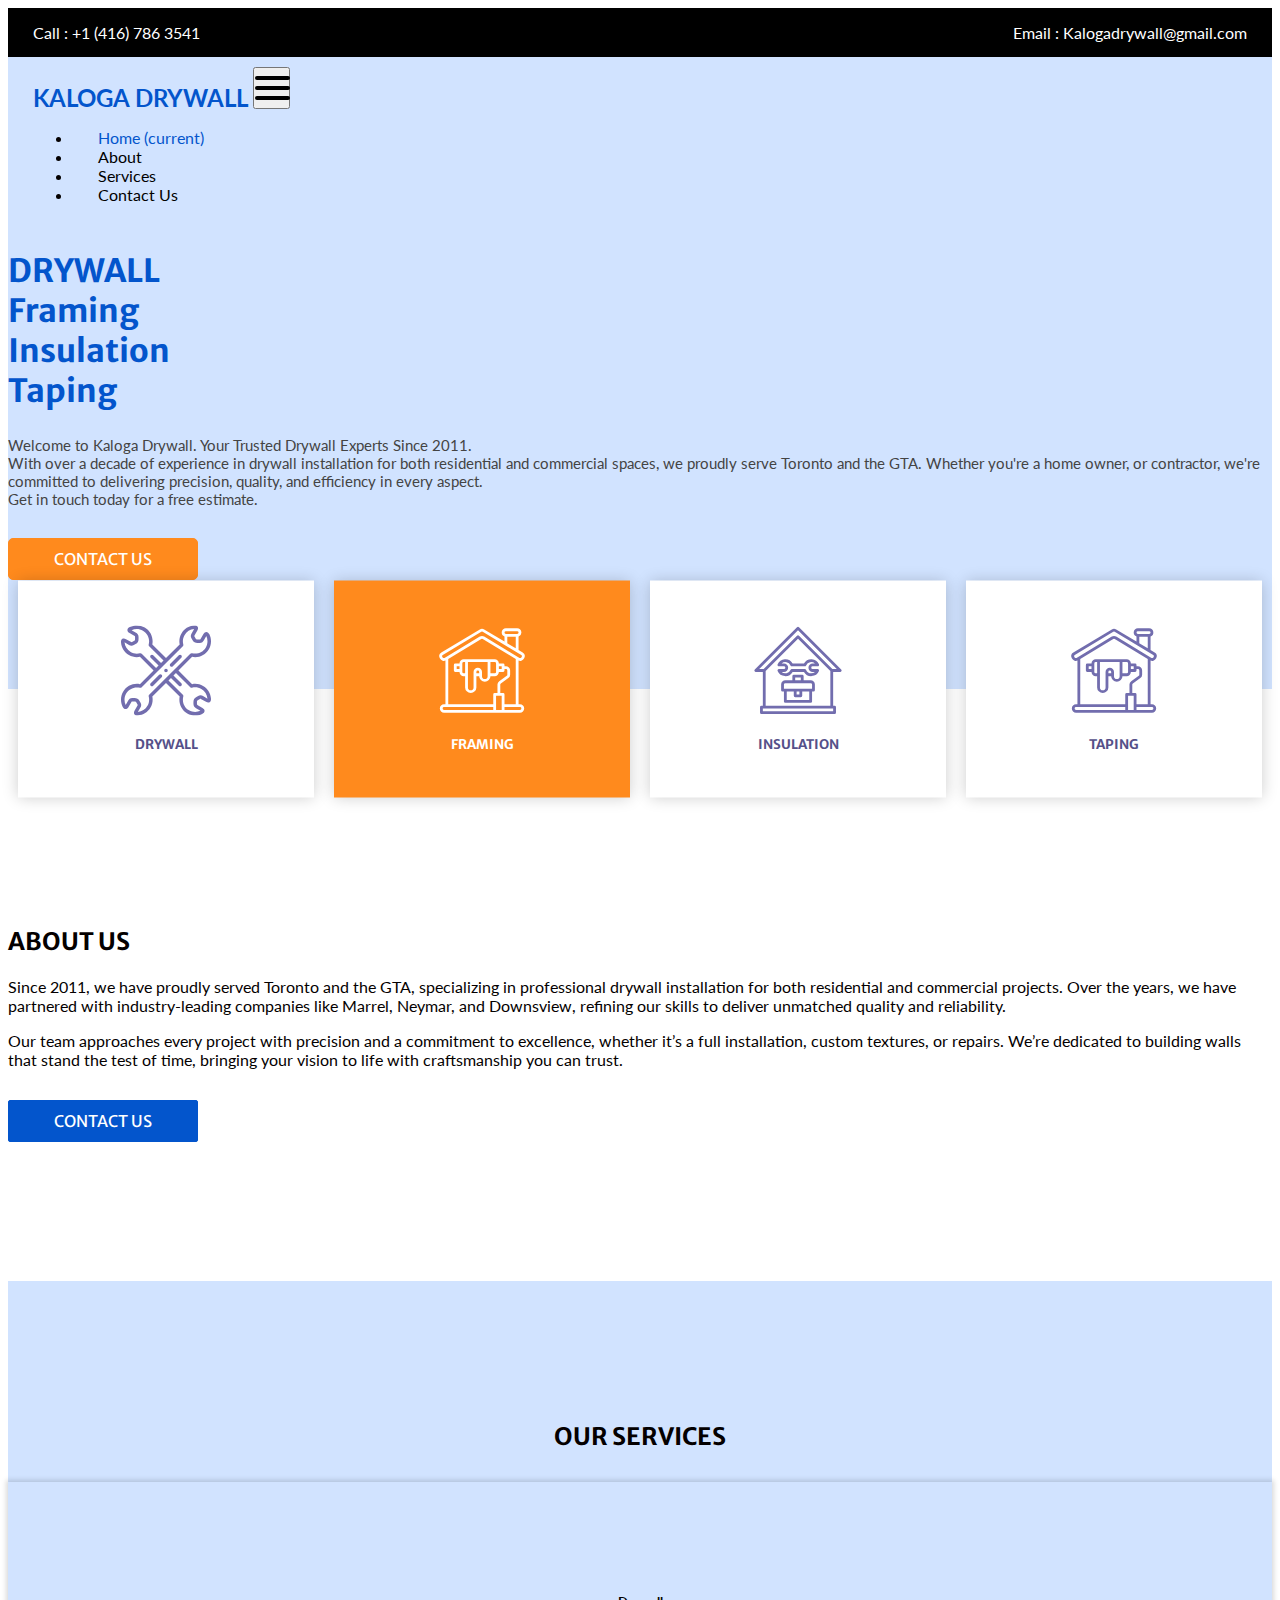
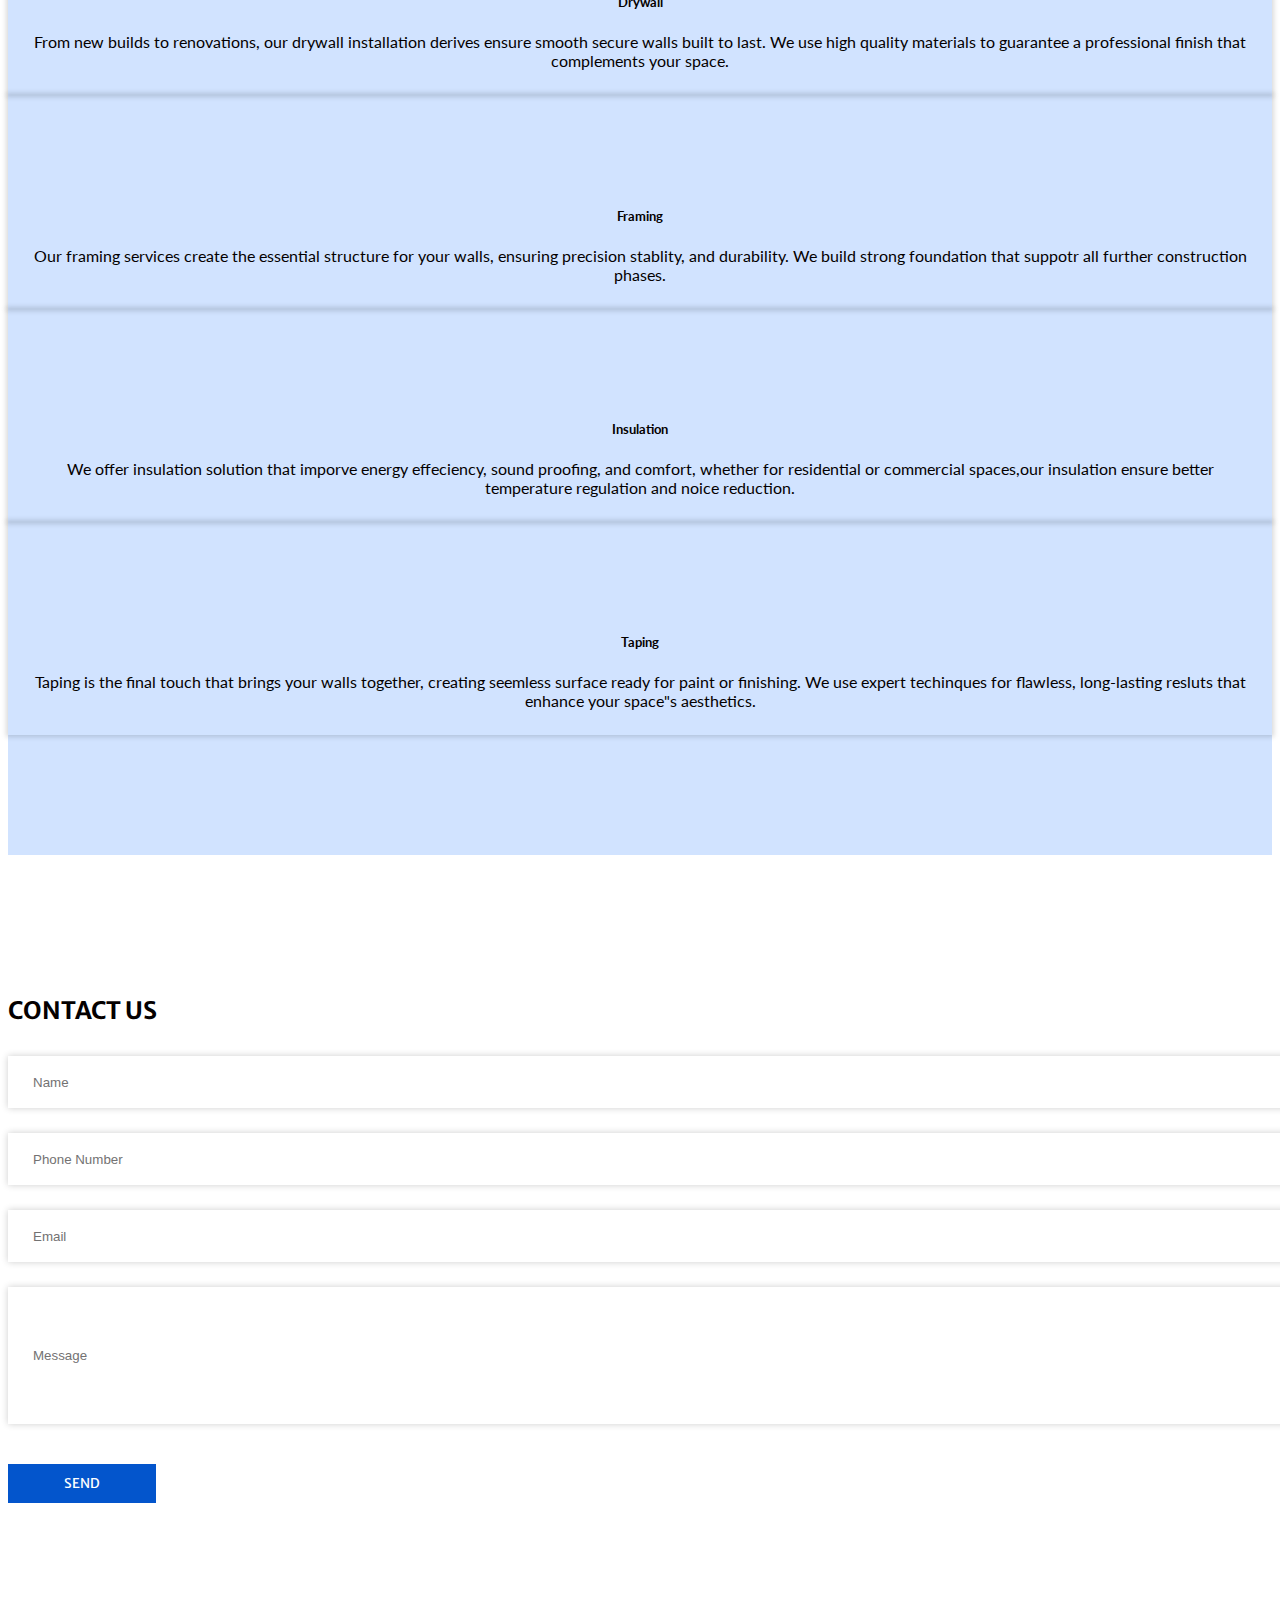
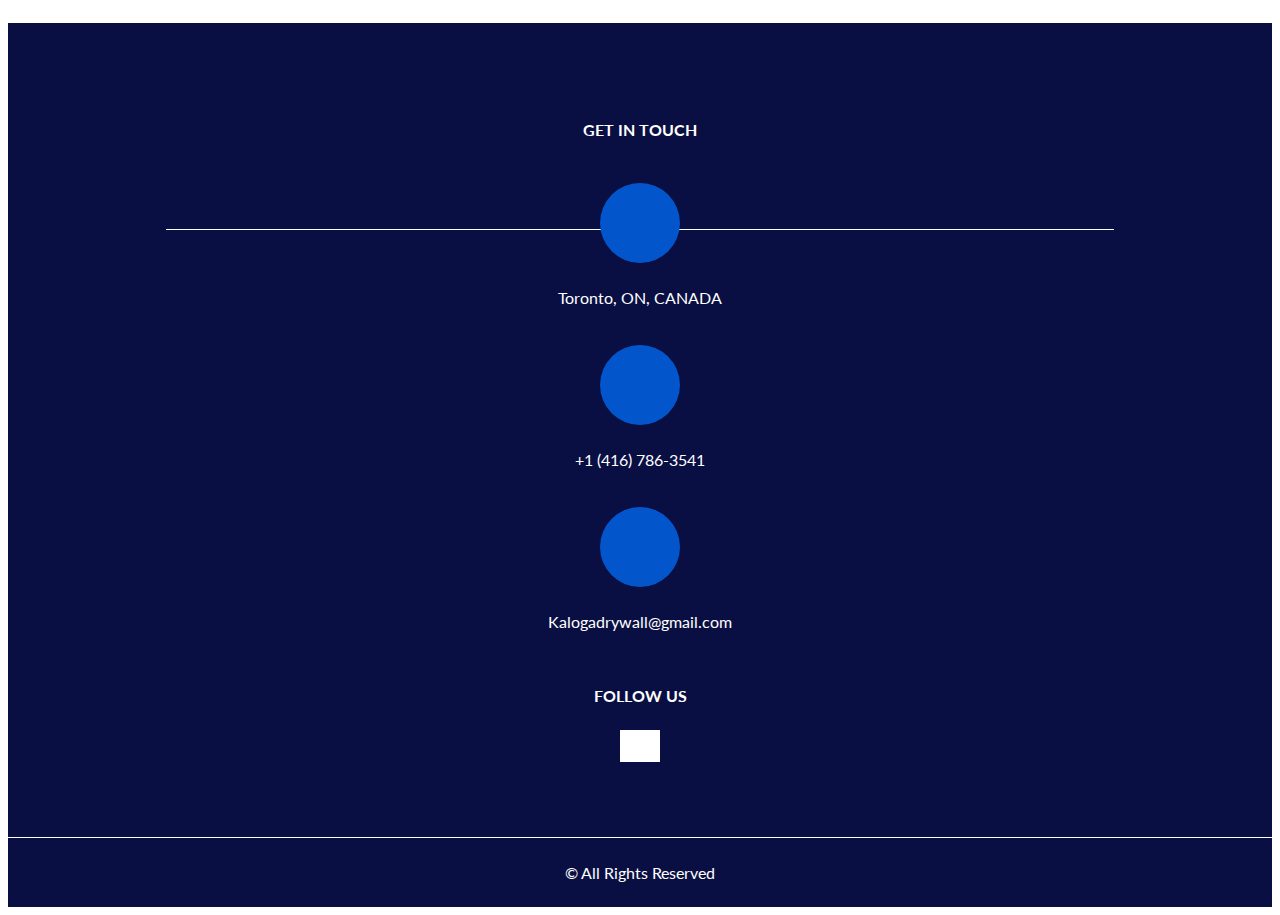
==== index.html @ 7ef1063c "Update index.html" ====
<!DOCTYPE html>
<html>

<head>
  <!-- Basic -->
  <meta charset="utf-8" />
  <meta http-equiv="X-UA-Compatible" content="IE=edge" />
  <!-- Mobile Metas -->
  <meta name="viewport" content="width=device-width, initial-scale=1, shrink-to-fit=no" />
  <!-- Site Metas -->
  <meta name="keywords" content="" />
  <meta name="description" content="" />
  <meta name="author" content="" />

  <title>Kaloga Drywall</title>

  <!-- slider stylesheet -->
  <link rel="stylesheet" type="text/css" href="https://cdnjs.cloudflare.com/ajax/libs/OwlCarousel2/2.3.4/assets/owl.carousel.min.css" />
  <!-- bootstrap core css -->
  <link rel="stylesheet" type="text/css" href="css/bootstrap.css" />
  <!-- font awesome style -->
  <link rel="stylesheet" type="text/css" href="css/font-awesome.min.css" />

  <!-- Custom styles for this template -->
  <link href="css/style.css" rel="stylesheet" />
  <!-- responsive style -->
  <link href="css/responsive.css" rel="stylesheet" />

</head>

<body>
  <div class="hero_area">
    <!-- header section starts -->
    <header class="header_section">
      <div class="header_top">
        <div class="container-fluid">
          <div class="contact_nav">
            <a href="tel:+14167863541">
              <i class="fa fa-phone" aria-hidden="true"></i>
              <span>
                Call : +1 (416) 786 3541
              </span>
            </a>
            <a href="mailto:kalogadrywall@gmail.com">
              <i class="fa fa-envelope" aria-hidden="true"></i>
              <span>
                Email : Kalogadrywall@gmail.com
              </span>
            </a>
          </div>
        </div>
      </div>
      <div class="header_bottom" id="navbar">
        <div class="container-fluid">
          <nav class="navbar navbar-expand-lg custom_nav-container ">
            <a class="navbar-brand" href="index.html">
              <span>
                Kaloga Drywall
              </span>
            </a>

            <button class="navbar-toggler" type="button" data-toggle="collapse" data-target="#navbarSupportedContent" aria-controls="navbarSupportedContent" aria-expanded="false" aria-label="Toggle navigation">
              <span class=""> </span>
            </button>

            <div class="collapse navbar-collapse" id="navbarSupportedContent">
              <ul class="navbar-nav ">
                <li class="nav-item active">
                  <a class="nav-link" href="#index">Home <span class="sr-only">(current)</span></a>
                </li>
                <li class="nav-item">
                  <a class="nav-link" href="#about"> About</a>
                </li>
                <li class="nav-item">
                  <a class="nav-link" href="#services">Services</a>
                </li>
                <li class="nav-item">
                  <a class="nav-link" href="#contact">Contact Us</a>
                </li>
              </ul>
            </div>
          </nav>
        </div>
      </div>
    </header>
    <!-- end header section -->
    <!-- slider section -->
    <section class="slider_section" id="index">
      <div class="container ">
        <div class="row">
          <div class="col-md-6 ">
            <div class="detail-box">
              <h1>
                DRYWALL <br>
                Framing<br>
                Insulation<br>
                Taping<br>
              </h1>
              <p>
                Welcome to Kaloga Drywall. Your Trusted Drywall Experts Since 2011. <br>
                With over a decade of experience in drywall installation for both residential and commercial spaces, we proudly serve Toronto and the GTA. Whether you're a home owner, or contractor, we're committed to delivering precision, quality, and efficiency in every aspect. <br>
                Get in touch today for a free estimate.
              </p>
              <a href="mailto:kalogadrywall@gmail.com">
                Contact Us
              </a>
            </div>
          </div>
          <div class="col-md-6">
            <div class="img-box">
              <img src="images/ka.png" alt="">
            </div>
          </div>
        </div>
      </div>
    </section>
    <!-- end slider section -->
  </div>

  <!-- feature section -->
  <section class="feature_section">
    <div class="container">
      <div class="feature_container">
        <div class="box">
          <div class="img-box">
            <svg enable-background="new 0 0 511.995 511.995" height="512" viewBox="0 0 511.995 511.995" width="512" xmlns="http://www.w3.org/2000/svg">
              <g>
                <g>
                  <path d="m217.106 280.749-48.214 48.214c-3.905 3.905-3.905 10.237 0 14.143 1.953 1.953 4.512 2.929 7.071 2.929s5.119-.976 7.071-2.929l48.214-48.214c3.905-3.905 3.905-10.237 0-14.143s-10.237-3.905-14.142 0z" />
                  <path d="m328.915 168.939-48.17 48.17c-3.905 3.905-3.905 10.237 0 14.143 1.953 1.953 4.512 2.929 7.071 2.929s5.118-.976 7.071-2.929l48.17-48.17c3.905-3.905 3.905-10.237 0-14.143-3.905-3.905-10.235-3.905-14.142 0z" />
                  <path d="m467.092 344.045c-19.14-11.051-41.175-14.64-62.649-10.314l-77.734-77.734 77.792-77.792c5.807 1.153 11.636 1.714 17.42 1.713 31.563-.001 61.664-16.706 78.009-45.016 14.983-25.951 16.076-57.546 2.923-84.516-4.363-8.946-10.004-13.602-16.765-13.838-6.652-.225-12.388 3.784-17.092 11.933l-15.5 26.847c-2.641 4.573-3.996 4.574-6.241 4.574h-11.499c-7.173 0-8.405-.712-11.992-6.924l-5.749-9.957c-1.161-2.011-1.801-3.12.84-7.692l15.5-26.847c4.705-8.15 5.307-15.138 1.788-20.769-3.585-5.737-10.432-8.295-20.366-7.6-29.932 2.094-56.747 18.837-71.73 44.789-11.052 19.141-14.641 41.178-10.313 62.65l-77.734 77.734-77.792-77.792c7.444-37.494-9.805-76.089-43.302-95.429-25.954-14.982-57.549-16.075-84.519-2.921-8.945 4.363-13.601 10.003-13.837 16.764-.232 6.636 3.783 12.387 11.933 17.092l26.846 15.5c4.574 2.641 4.574 3.92 4.574 6.241v11.499c0 7.173-.712 8.406-6.924 11.992l-9.958 5.749c-2.011 1.161-3.119 1.801-7.692-.839l-26.847-15.5c-8.15-4.706-15.138-5.307-20.769-1.789-5.737 3.585-8.294 10.437-7.6 20.366 2.094 29.933 18.837 56.749 44.789 71.732 19.141 11.051 41.176 14.64 62.65 10.313l77.734 77.734-77.792 77.791c-37.491-7.443-76.088 9.805-95.429 43.303-14.983 25.951-16.076 57.545-2.922 84.515 4.363 8.946 10.003 13.602 16.764 13.838 6.644.24 12.387-3.783 17.093-11.933l15.5-26.846c2.641-4.574 3.92-4.574 6.242-4.574h11.498c7.172 0 8.405.712 11.992 6.924l5.748 9.957c1.161 2.012 1.801 3.12-.839 7.692l-15.5 26.847c-4.706 8.15-5.307 15.138-1.788 20.769 3.202 5.124 9.008 7.711 17.285 7.711.991 0 2.019-.037 3.08-.111 29.933-2.094 56.749-18.837 71.731-44.788 11.051-19.141 14.641-41.178 10.314-62.65l77.733-77.733 77.792 77.792c-7.443 37.494 9.806 76.089 43.303 95.429 13.902 8.026 29.419 12.066 44.981 12.066 13.488-.001 27.012-3.037 39.534-9.144 8.945-4.363 13.601-10.003 13.837-16.764.232-6.636-3.782-12.387-11.933-17.093l-26.847-15.499c-4.573-2.641-4.573-3.92-4.573-6.242v-11.498c0-7.173.712-8.406 6.924-11.992l9.957-5.749c2.011-1.162 3.118-1.801 7.692.839l26.847 15.5c8.149 4.706 15.137 5.307 20.77 1.788 5.736-3.585 8.294-10.437 7.599-20.365-2.092-29.935-18.836-56.75-44.787-71.733zm-349.33-183.857c-2.529-2.528-6.217-3.514-9.67-2.585-18.082 4.867-36.972 2.39-53.188-6.972-19.866-11.47-32.794-31.86-34.751-54.705l25.178 14.537c6.256 3.612 15.932 7.629 27.692.839l9.958-5.749c12.336-7.123 16.923-15.067 16.923-29.312v-11.5c-.001-13.578-8.318-19.95-14.574-23.562l-25.178-14.535c20.763-9.729 44.887-8.727 64.752 2.743 27.385 15.812 40.811 48.162 32.647 78.671-.923 3.45.063 7.131 2.589 9.656l81.715 81.715-14.141 14.141-44.633-44.633c-3.905-3.905-10.237-3.905-14.143 0s-3.905 10.237 0 14.143l44.633 44.633-14.143 14.143zm42.426 234.045c-2.529 2.529-3.515 6.216-2.585 9.67 4.866 18.083 2.39 36.972-6.973 53.189-11.469 19.865-31.858 32.794-54.704 34.751l14.537-25.178c3.611-6.256 7.627-15.933.839-27.692l-5.749-9.958c-7.123-12.336-15.066-16.923-29.311-16.923h-11.5c-13.577 0-19.95 8.317-23.563 14.573l-14.536 25.178c-9.728-20.763-8.726-44.886 2.743-64.751 15.812-27.386 48.161-40.813 78.671-32.647 3.45.921 7.131-.063 9.656-2.589l234.094-234.094c2.529-2.529 3.515-6.216 2.585-9.67-4.866-18.083-2.391-36.972 6.973-53.188 11.47-19.866 31.86-32.794 54.705-34.751l-14.537 25.177c-3.612 6.256-7.629 15.932-.84 27.692l5.749 9.958c7.123 12.337 15.067 16.923 29.312 16.923h11.5c13.578-.001 19.95-8.318 23.562-14.573l14.537-25.178c9.728 20.763 8.726 44.885-2.744 64.751-15.811 27.386-48.164 40.809-78.671 32.647-3.451-.923-7.131.064-9.656 2.589zm306.476 7.3c-6.257-3.612-15.936-7.626-27.691-.839l-9.958 5.749c-12.336 7.122-16.923 15.066-16.923 29.31v11.5c0 13.578 8.317 19.95 14.573 23.563l25.178 14.536c-20.762 9.729-44.885 8.727-64.751-2.743-27.386-15.812-40.811-48.163-32.647-78.671.923-3.45-.063-7.131-2.589-9.656l-81.716-81.716 14.143-14.143 44.68 44.681c1.953 1.953 4.512 2.929 7.071 2.929s5.118-.977 7.071-2.929c3.905-3.905 3.905-10.237 0-14.142l-44.68-44.681 14.141-14.141 81.667 81.667c2.528 2.528 6.215 3.514 9.67 2.585 18.079-4.867 36.972-2.39 53.188 6.973 19.866 11.47 32.795 31.859 34.751 54.704z" />
                  <path d="m255.998 245.998h-.007c-5.523 0-9.996 4.477-9.996 10s4.48 10 10.003 10 10-4.477 10-10-4.477-10-10-10z" />
                </g>
              </g>
            </svg>
          </div>
          <h5 class="name">
            Drywall
          </h5>
        </div>
        <div class="box active">
          <div class="img-box">
            <svg xmlns="http://www.w3.org/2000/svg" viewBox="0 0 64 64" width="512" height="512">
              <g id="paint-painted-paint_roller-home-house" data-name="paint-painted-paint roller-home-house">
                <path d="M60.01,25.05a2.963,2.963,0,0,0,1.85-1.54l.21-.41a3.022,3.022,0,0,0-1.14-3.91L58,17.43V7.82A3,3,0,0,0,57,2H49a3.009,3.009,0,0,0-3,3,2.979,2.979,0,0,0,1.99,2.81v3.62L33.54,2.76a2.988,2.988,0,0,0-3.08,0L3.07,19.19A3.022,3.022,0,0,0,1.93,23.1l.21.41a2.963,2.963,0,0,0,1.85,1.54,2.923,2.923,0,0,0,.83.12A3.033,3.033,0,0,0,6,24.9V56H5a3,3,0,0,0,0,6H59a3,3,0,0,0,0-6H58V24.91A2.9,2.9,0,0,0,60.01,25.05ZM49,4h8a1,1,0,0,1,0,2H49a1,1,0,0,1,0-2Zm7,4v8.23l-6.01-3.6V8ZM40,60H5a1,1,0,0,1,0-2H40Zm6,0H42V50h4Zm1-12H45V42.03a1.028,1.028,0,0,1,.42-.82l5.32-3.8A2.991,2.991,0,0,0,52,34.97V32a3.009,3.009,0,0,0-3-3H48V28a1,1,0,0,0-1-1H44a3.009,3.009,0,0,0-3-3H19a3.009,3.009,0,0,0-3,3H13a1,1,0,0,0-1,1v4a1,1,0,0,0,1,1h3a3.009,3.009,0,0,0,3,3h1v8a4,4,0,0,0,8,0V36h2a4,4,0,0,0,8,0h3a3.009,3.009,0,0,0,3-3h3a1,1,0,0,0,1-1V31h1a1,1,0,0,1,1,1v2.97a1.028,1.028,0,0,1-.42.82l-5.32,3.8A2.991,2.991,0,0,0,43,42.03V48H41a1,1,0,0,0-1,1v7H8V23.76L31.48,9.62a1.02,1.02,0,0,1,1.04,0L56,23.76V56H48V49A1,1,0,0,0,47,48ZM46,29v2H44V29Zm-4-2v6a1,1,0,0,1-1,1H38V26h3A1,1,0,0,1,42,27ZM29,30a3.009,3.009,0,0,0-3,3V44a2,2,0,0,1-4,0V26H36V36a2,2,0,0,1-4,0V33A3.009,3.009,0,0,0,29,30Zm1,3v1H28V33a1,1,0,0,1,2,0ZM20,26v8H19a1,1,0,0,1-1-1V27a1,1,0,0,1,1-1Zm-4,3v2H14V29ZM59,58a1,1,0,0,1,0,2H48V58ZM33.55,7.91a2.979,2.979,0,0,0-3.1,0L5.34,23.03a1.018,1.018,0,0,1-.8.1.972.972,0,0,1-.61-.51l-.21-.41A1.021,1.021,0,0,1,4.1,20.9L31.49,4.47a1,1,0,0,1,1.02,0L59.9,20.9a1.021,1.021,0,0,1,.38,1.31l-.21.41a.972.972,0,0,1-.61.51,1.018,1.018,0,0,1-.8-.1Z" />
              </g>
            </svg>
          </div>
          <h5 class="name">
            Framing
          </h5>
        </div>
        <div class="box">
          <div class="img-box">
            <svg xmlns="http://www.w3.org/2000/svg" viewBox="0 0 64 64" width="512" height="512">
              <path d="M62.707,31.293l-30-30a1,1,0,0,0-1.414,0l-30,30A1,1,0,0,0,2,33H7V57H6a1,1,0,0,0-1,1v4a1,1,0,0,0,1,1H58a1,1,0,0,0,1-1V58a1,1,0,0,0-1-1H57V33h5a1,1,0,0,0,.707-1.707ZM57,61H7V59H57ZM9,57V32.414l23-23,23,23V57ZM56.414,31,32.707,7.293a1,1,0,0,0-1.414,0L7.586,31H4.414L32,3.414,59.586,31Z" />
              <path d="M41,39H36V36a1,1,0,0,0-1-1H29a1,1,0,0,0-1,1v3H23a3,3,0,0,0-3,3v4a1,1,0,0,0,1,1h1v7a1,1,0,0,0,1,1H41a1,1,0,0,0,1-1V47h1a1,1,0,0,0,1-1V42A3,3,0,0,0,41,39ZM30,37h4v2H30ZM40,53H24V47h5v3a1,1,0,0,0,1,1h4a1,1,0,0,0,1-1V47h5Zm-9-6h2v2H31Zm11-2H22V42a1,1,0,0,1,1-1H41a1,1,0,0,1,1,1Z" />
              <path d="M46,31H42.422a1,1,0,0,1,0-2H46a1,1,0,0,0,.916-1.4A5.992,5.992,0,0,0,36.231,27h-8.04a5.992,5.992,0,0,0-10.685.6,1,1,0,0,0,.916,1.4H22a1,1,0,0,1,0,2H18.422a1,1,0,0,0-.916,1.4,5.992,5.992,0,0,0,10.685.6h8.04a5.992,5.992,0,0,0,10.685-.6A1,1,0,0,0,46,31Zm-4.578,3a4,4,0,0,1-3.662-2.4,1,1,0,0,0-.916-.6H27.578a1,1,0,0,0-.916.6,3.991,3.991,0,0,1-6.3,1.4H22a3,3,0,0,0,0-6H20.359a3.991,3.991,0,0,1,6.3,1.4,1,1,0,0,0,.916.6h9.266a1,1,0,0,0,.916-.6,3.991,3.991,0,0,1,6.3-1.4h-1.64a3,3,0,0,0,0,6h1.64A3.988,3.988,0,0,1,41.422,34Z" /></svg>
          </div>
          <h5 class="name">
            Insulation
          </h5>
        </div>
        <div class="box">
          <div class="img-box">
            <svg xmlns="http://www.w3.org/2000/svg" viewBox="0 0 64 64" width="512" height="512">
              <g id="paint-painted-paint_roller-home-house" data-name="paint-painted-paint roller-home-house">
                <path d="M60.01,25.05a2.963,2.963,0,0,0,1.85-1.54l.21-.41a3.022,3.022,0,0,0-1.14-3.91L58,17.43V7.82A3,3,0,0,0,57,2H49a3.009,3.009,0,0,0-3,3,2.979,2.979,0,0,0,1.99,2.81v3.62L33.54,2.76a2.988,2.988,0,0,0-3.08,0L3.07,19.19A3.022,3.022,0,0,0,1.93,23.1l.21.41a2.963,2.963,0,0,0,1.85,1.54,2.923,2.923,0,0,0,.83.12A3.033,3.033,0,0,0,6,24.9V56H5a3,3,0,0,0,0,6H59a3,3,0,0,0,0-6H58V24.91A2.9,2.9,0,0,0,60.01,25.05ZM49,4h8a1,1,0,0,1,0,2H49a1,1,0,0,1,0-2Zm7,4v8.23l-6.01-3.6V8ZM40,60H5a1,1,0,0,1,0-2H40Zm6,0H42V50h4Zm1-12H45V42.03a1.028,1.028,0,0,1,.42-.82l5.32-3.8A2.991,2.991,0,0,0,52,34.97V32a3.009,3.009,0,0,0-3-3H48V28a1,1,0,0,0-1-1H44a3.009,3.009,0,0,0-3-3H19a3.009,3.009,0,0,0-3,3H13a1,1,0,0,0-1,1v4a1,1,0,0,0,1,1h3a3.009,3.009,0,0,0,3,3h1v8a4,4,0,0,0,8,0V36h2a4,4,0,0,0,8,0h3a3.009,3.009,0,0,0,3-3h3a1,1,0,0,0,1-1V31h1a1,1,0,0,1,1,1v2.97a1.028,1.028,0,0,1-.42.82l-5.32,3.8A2.991,2.991,0,0,0,43,42.03V48H41a1,1,0,0,0-1,1v7H8V23.76L31.48,9.62a1.02,1.02,0,0,1,1.04,0L56,23.76V56H48V49A1,1,0,0,0,47,48ZM46,29v2H44V29Zm-4-2v6a1,1,0,0,1-1,1H38V26h3A1,1,0,0,1,42,27ZM29,30a3.009,3.009,0,0,0-3,3V44a2,2,0,0,1-4,0V26H36V36a2,2,0,0,1-4,0V33A3.009,3.009,0,0,0,29,30Zm1,3v1H28V33a1,1,0,0,1,2,0ZM20,26v8H19a1,1,0,0,1-1-1V27a1,1,0,0,1,1-1Zm-4,3v2H14V29ZM59,58a1,1,0,0,1,0,2H48V58ZM33.55,7.91a2.979,2.979,0,0,0-3.1,0L5.34,23.03a1.018,1.018,0,0,1-.8.1.972.972,0,0,1-.61-.51l-.21-.41A1.021,1.021,0,0,1,4.1,20.9L31.49,4.47a1,1,0,0,1,1.02,0L59.9,20.9a1.021,1.021,0,0,1,.38,1.31l-.21.41a.972.972,0,0,1-.61.51,1.018,1.018,0,0,1-.8-.1Z" />
              </g>
            </svg>
          </div>
          <h5 class="name">
            Taping
          </h5>
        </div>
      </div>
    </div>
  </section>

  <!-- end feature section -->

  <!-- about section -->

  <section class="about_section layout_padding-bottom" id="about" >
    <div class="container">
      <div class="row">
        <div class="col-lg-5 col-md-6">
          <div class="detail-box">
            <h2>
              About us
            </h2>
            <p>
              Since 2011, we have proudly served Toronto and the GTA, specializing in professional drywall installation for both residential and commercial projects. Over the years, we have partnered with industry-leading companies like Marrel, Neymar, and Downsview, refining our skills to deliver unmatched quality and reliability.
            </p>
            <p>
              Our team approaches every project with precision and a commitment to excellence, whether it’s a full installation, custom textures, or repairs. We’re dedicated to building walls that stand the test of time, bringing your vision to life with craftsmanship you can trust.
            </p>
            <a href="mailto:kalogadrywall@gmail.com">
              Contact Us
            </a>
          </div>
        </div>
        <div class="col-lg-7 col-md-6">
          <div class="img-box">
            <img src="images/dry.jpg" alt="">
          </div>
        </div>
      </div>
    </div>
  </section>

  <!-- end about section -->


  <!-- service section -->

  <section class="service_section layout_padding" id="services">
    <div class="container ">
      <div class="heading_container heading_center">
        <h2> Our Services </h2>
      </div>
      <div class="row">
        <div class="col-sm-6 col-md-4 mx-auto">
          <div class="box ">
            <div class="img-box">
              <img src="images/s1.png" alt="" />
            </div>
            <div class="detail-box">
              <h5>
                Drywall
              </h5>
              <p>
                From new builds to renovations, our drywall installation derives ensure smooth secure walls built to last. We use high quality materials to guarantee a professional finish that complements your space. 
              </p>
            </div>
          </div>
        </div>
        <div class="col-sm-6 col-md-4 mx-auto">
          <div class="box ">
            <div class="img-box">
              <img src="images/s2.png" alt="" />
            </div>
            <div class="detail-box">
              <h5>
                Framing
              </h5>
              <p>
                Our framing services create the essential structure for your walls, ensuring precision stablity, and durability. We build strong foundation that suppotr all further construction phases. 
              </p>
            </div>
          </div>
        </div>
        <div class="col-sm-6 col-md-4 mx-auto">
          <div class="box ">
            <div class="img-box">
              <img src="images/s3.png" alt="" />
            </div>
            <div class="detail-box">
              <h5>
                Insulation
              </h5>
              <p>
                We offer insulation solution that imporve energy effeciency, sound proofing, and comfort, whether for residential or commercial spaces,our insulation ensure better temperature regulation and noice reduction. 
              </p>
            </div>
          </div>
        </div>
        <div class="col-sm-6 col-md-4 mx-auto">
          <div class="box ">
            <div class="img-box">
              <img src="images/s1.png" alt="" />
            </div>
            <div class="detail-box">
              <h5>
                Taping
              </h5>
              <p>
                Taping is the final touch that brings your walls together, creating seemless surface ready for paint or finishing. We use expert techinques for flawless, long-lasting resluts that enhance your space"s aesthetics. 
              </p>
            </div>
          </div>
      </div>
    </div>
  </section>

  <!-- end service section -->

  <!-- contact section -->

  <section class="contact_section layout_padding" id="contact">
    <div class="container">
      <div class="heading_container">
        <h2>
          Contact Us
        </h2>
      </div>
      <div class="row">
        <div class="col-md-6">
          <form action="">
            <div>
              <input type="text" placeholder="Name" required="required" data-validation-required-message="Please enter your name" />
            </div>
            <div>
              <input type="text" placeholder="Phone Number" required="required" data-validation-required-message="Please enter your phone number"/>
            </div>
            <div>
              <input type="email" placeholder="Email" required="required" data-validation-required-message="Please enter your email"/>
            </div>
            <div>
              <input type="text" class="message-box" placeholder="Message" required="required" data-validation-required-message="Please enter a message" />
            </div>
            <div class="d-flex ">
               <div>
                  <a href="mailto:ewgichuh@uwaterloo.ca"></a>
              <button class="btn" type="submit" id="sendMessageButton">
                SEND
              </button>
            </div>
          </form>
        </div>
      </div>
    </div>
  </section>

  <!-- end contact section -->


  <!-- info section -->
  <section class="info_section ">
    <div class="container">
      <h4>
        Get In Touch
      </h4>
      <div class="row">
        <div class="col-lg-10 mx-auto">
          <div class="info_items">
            <div class="row">
              <div class="col-md-4">
                <a href="">
                  <div class="item ">
                    <div class="img-box ">
                      <i class="fa fa-map-marker" aria-hidden="true"></i>
                    </div>
                    <p>
                      Toronto, ON, CANADA
                    </p>
                  </div>
                </a>
              </div>
              <div class="col-md-4">
                <a href="tel:+14167863541">
                  <div class="item ">
                    <div class="img-box ">
                      <i class="fa fa-phone" aria-hidden="true"></i>
                    </div>
                    <p>
                      +1 (416) 786-3541
                    </p>
                  </div>
                </a>
              </div>
              <div class="col-md-4">
                <a href="mailto:kalogadrywall@gmail.com">
                  <div class="item ">
                    <div class="img-box">
                      <i class="fa fa-envelope" aria-hidden="true"></i>
                    </div>
                    <p>
                      Kalogadrywall@gmail.com
                    </p>
                  </div>
                </a>
              </div>
            </div>
          </div>
        </div>
      </div>
    </div>
    <div class="social-box">
      <h4>
        Follow Us
      </h4>
      <div class="box">
        <a href="https://www.instagram.com/tupatr0n/">
          <i class="fa fa-instagram" aria-hidden="true"></i>
        </a>
      </div>
    </div>
  </section>



  <!-- end info_section -->

  <!-- footer section -->
  <footer class="footer_section">
    <div class="container">
      <p>
        &copy; <span id="displayDateYear"></span> All Rights Reserved
      </p>
    </div>
  </footer>
  <!-- footer section -->

  <script src="js/jquery-3.4.1.min.js"></script>
  <script src="js/bootstrap.js"></script>
  <script src="https://cdnjs.cloudflare.com/ajax/libs/OwlCarousel2/2.3.4/owl.carousel.min.js">
  </script>
  <script src="js/custom.js"></script>


</body>

</html>
---- css/style.css ----
@import url("https://fonts.googleapis.com/css2?family=Lato:wght@400;700&family=Merriweather+Sans:wght@400;700&display=swap");
body {
  font-family: 'Lato', sans-serif;
  color: #040000;
}

.layout_padding {
  padding-top: 120px;
  padding-bottom: 120px;
}

.layout_padding2 {
  padding: 45px 0;
}

.layout_padding2-top {
  padding-top: 45px;
}

.layout_padding2-bottom {
  padding-bottom: 45px;
}

.layout_padding-top {
  padding-top: 120px;
}

.layout_padding-bottom {
  padding-bottom: 120px;
}

.heading_container {
  display: -webkit-box;
  display: -ms-flexbox;
  display: flex;
  -webkit-box-orient: vertical;
  -webkit-box-direction: normal;
      -ms-flex-direction: column;
          flex-direction: column;
  -webkit-box-align: start;
      -ms-flex-align: start;
          align-items: flex-start;
}

.heading_container h2 {
  font-weight: bold;
  display: -webkit-box;
  display: -ms-flexbox;
  display: flex;
  -webkit-box-align: center;
      -ms-flex-align: center;
          align-items: center;
  text-transform: uppercase;
  font-family: 'Merriweather Sans', sans-serif;
}

.heading_container p {
  margin-bottom: 0;
}

.heading_container.heading_center {
  -webkit-box-align: center;
      -ms-flex-align: center;
          align-items: center;
  text-align: center;
}

h1,
h2 {
  font-family: 'Merriweather Sans', sans-serif;
}

a,
a:hover,
a:focus {
  text-decoration: none;
}

/*header section*/
.hero_area {
  position: relative;
  background-color: #d1e3ff;
}

.header_section .container-fluid {
  padding-right: 25px;
  padding-left: 25px;
}

.header_section .header_top {
  padding: 15px 0;
  background-color: #000000;
}

.header_section .header_top .contact_nav {
  display: -webkit-box;
  display: -ms-flexbox;
  display: flex;
  -webkit-box-pack: justify;
      -ms-flex-pack: justify;
          justify-content: space-between;
}

.header_section .header_top .contact_nav a {
  color: #ffffff;
}

.header_section .header_top .contact_nav a i {
  color: #ff8a1d;
}

.header_section .header_bottom {
  padding: 10px 0;
}

.navbar-brand {
  padding: 0;
  margin: 0;
  color: #000000;
  font-weight: bold;
  font-size: 24px;
  font-weight: bold;
}

.navbar-brand span {
  color: #0355cc;
  text-transform: uppercase;
}

.custom_nav-container {
  padding: 0;
}

.custom_nav-container .navbar-nav {
  margin-left: auto;
}

.custom_nav-container .navbar-nav .nav-item .nav-link {
  padding: 10px 25px;
  color: #000000;
  text-align: center;
}

.custom_nav-container .navbar-nav .nav-item:hover .nav-link, .custom_nav-container .navbar-nav .nav-item.active .nav-link {
  color: #0355cc;
}

.custom_nav-container .form-inline .nav_search-btn {
  width: 35px;
  height: 35px;
  padding: 0;
  border: none;
  color: #000000;
}

.custom_nav-container .form-inline .nav_search-btn:hover {
  color: #0355cc;
}

.custom_nav-container .navbar-toggler {
  outline: none;
}

.custom_nav-container .navbar-toggler {
  padding: 0;
  width: 37px;
  height: 42px;
  -webkit-transition: all .3s;
  transition: all .3s;
}

.custom_nav-container .navbar-toggler span {
  display: block;
  width: 35px;
  height: 4px;
  background-color: #000000;
  margin: 7px 0;
  -webkit-transition: all 0.3s;
  transition: all 0.3s;
  position: relative;
  border-radius: 5px;
  -webkit-transition: all .3s;
  transition: all .3s;
}

.custom_nav-container .navbar-toggler span::before, .custom_nav-container .navbar-toggler span::after {
  content: "";
  position: absolute;
  left: 0;
  height: 100%;
  width: 100%;
  background-color: #000000;
  top: -10px;
  border-radius: 5px;
  -webkit-transition: all .3s;
  transition: all .3s;
}

.custom_nav-container .navbar-toggler span::after {
  top: 10px;
}

.custom_nav-container .navbar-toggler[aria-expanded="true"] {
  -webkit-transform: rotate(360deg);
          transform: rotate(360deg);
}

.custom_nav-container .navbar-toggler[aria-expanded="true"] span {
  -webkit-transform: rotate(45deg);
          transform: rotate(45deg);
}

.custom_nav-container .navbar-toggler[aria-expanded="true"] span::before, .custom_nav-container .navbar-toggler[aria-expanded="true"] span::after {
  -webkit-transform: rotate(90deg);
          transform: rotate(90deg);
  top: 0;
}

.custom_nav-container .navbar-toggler[aria-expanded="true"] .s-1 {
  -webkit-transform: rotate(45deg);
          transform: rotate(45deg);
  margin: 0;
  margin-bottom: -4px;
}

.custom_nav-container .navbar-toggler[aria-expanded="true"] .s-2 {
  display: none;
}

.custom_nav-container .navbar-toggler[aria-expanded="true"] .s-3 {
  -webkit-transform: rotate(-45deg);
          transform: rotate(-45deg);
  margin: 0;
  margin-top: -4px;
}

.custom_nav-container .navbar-toggler[aria-expanded="false"] .s-1,
.custom_nav-container .navbar-toggler[aria-expanded="false"] .s-2,
.custom_nav-container .navbar-toggler[aria-expanded="false"] .s-3 {
  -webkit-transform: none;
          transform: none;
}

.quote_btn-container {
  display: -webkit-box;
  display: -ms-flexbox;
  display: flex;
  -webkit-box-align: center;
      -ms-flex-align: center;
          align-items: center;
}

.quote_btn-container a {
  color: #ffffff;
  margin-right: 25px;
  text-transform: uppercase;
}

.quote_btn-container a span {
  margin-left: 5px;
}

.quote_btn-container a:hover {
  color: #ff8a1d;
}

/*end header section*/
/* slider section */
.slider_section {
  -webkit-box-flex: 1;
      -ms-flex: 1;
          flex: 1;
  display: -webkit-box;
  display: -ms-flexbox;
  display: flex;
  -webkit-box-align: center;
      -ms-flex-align: center;
          align-items: center;
  background-size: cover;
  background-position: bottom;
}

.slider_section .row {
  -webkit-box-align: center;
      -ms-flex-align: center;
          align-items: center;
}

.slider_section #customCarousel1 {
  width: 100%;
  position: unset;
}

.slider_section .detail-box {
  padding-bottom: 90px;
}

.slider_section .detail-box h1 {
  font-weight: bold;
  margin-bottom: 25px;
  color: #0355cc;
}

.slider_section .detail-box p {
  color: #444;
  font-size: 15px;
}

.slider_section .detail-box a {
  display: inline-block;
  font-family: 'Merriweather Sans', sans-serif;
  text-transform: uppercase;
  padding: 10px 45px;
  background-color: #ff8a1d;
  border: 1px solid #ff8a1d;
  border-radius: 5px;
  color: #ffffff;
  margin-top: 15px;
}

.slider_section .detail-box a:hover {
  background-color: transparent;
  color: #ff8a1d;
}

.slider_section .img-box img {
  width: 100%;
}

.feature_section {
  -webkit-transform: translateY(-50%);
          transform: translateY(-50%);
}

.feature_section .feature_container {
  display: -webkit-box;
  display: -ms-flexbox;
  display: flex;
}

.feature_section .feature_container .box {
  -webkit-box-flex: 1;
      -ms-flex: 1;
          flex: 1;
  display: -webkit-box;
  display: -ms-flexbox;
  display: flex;
  -webkit-box-orient: vertical;
  -webkit-box-direction: normal;
      -ms-flex-direction: column;
          flex-direction: column;
  -webkit-box-align: center;
      -ms-flex-align: center;
          align-items: center;
  text-align: center;
  margin: 0 10px;
  padding: 45px 15px;
  background-color: #ffffff;
  color: #555089;
  -webkit-transition: all 0.3s;
  transition: all 0.3s;
  -webkit-box-shadow: 0 0 15px 0 rgba(0, 0, 0, 0.2);
          box-shadow: 0 0 15px 0 rgba(0, 0, 0, 0.2);
}

.feature_section .feature_container .box .img-box {
  width: 90px;
  height: 90px;
}

.feature_section .feature_container .box .img-box svg {
  width: 100%;
  height: auto;
  max-height: 100%;
  fill: #726dae;
  -webkit-transition: all 0.3s;
  transition: all 0.3s;
}

.feature_section .feature_container .box .img-box svg path {
  fill: #726dae;
}

.feature_section .feature_container .box .name {
  margin-top: 20px;
  text-transform: uppercase;
  font-family: 'Merriweather Sans', sans-serif;
  margin-bottom: 0;
}

.feature_section .feature_container .box:hover, .feature_section .feature_container .box.active {
  background-color: #ff8a1d;
  color: #ffffff;
}

.feature_section .feature_container .box:hover .img-box svg, .feature_section .feature_container .box.active .img-box svg {
  fill: #ffffff;
}

.feature_section .feature_container .box:hover .img-box svg path, .feature_section .feature_container .box.active .img-box svg path {
  fill: #ffffff;
}

.about_section .row {
  -webkit-box-align: center;
      -ms-flex-align: center;
          align-items: center;
}

.about_section .detail-box h2 {
  text-transform: uppercase;
  font-weight: bold;
}

.about_section .detail-box p {
  margin-top: 0px;
}

.about_section .detail-box a {
  margin-top: 15px;
  display: inline-block;
  font-family: 'Merriweather Sans', sans-serif;
  text-transform: uppercase;
  padding: 10px 45px;
  background-color: #0355cc;
  border: 1px solid #0355cc;
  border-radius: 2px;
  color: #ffffff;
}

.about_section .detail-box a:hover {
  background-color: transparent;
  color: #0355cc;
}

.about_section .img-box img {
  width: 70%;
}

.professional_section {
  background-color: #d1e3ff;
}

.professional_section .row {
  -webkit-box-align: center;
      -ms-flex-align: center;
          align-items: center;
}

.professional_section .img-box img {
  width: 100%;
}

.professional_section .detail-box h2 {
  text-transform: uppercase;
  font-weight: bold;
  color: #0355cc;
}

.professional_section .detail-box p {
  margin-top: 0px;
}

.professional_section .detail-box a {
  margin-top: 15px;
  display: inline-block;
  font-family: 'Merriweather Sans', sans-serif;
  text-transform: uppercase;
  padding: 10px 45px;
  background-color: #ff8a1d;
  border: 1px solid #ff8a1d;
  border-radius: 2px;
  color: #ffffff;
}

.professional_section .detail-box a:hover {
  background-color: transparent;
  color: #ff8a1d;
}

.service_section {
  position: relative;
  background-color: #d1e3ff;
}

.service_section .box {
  margin-top: 0px;
  text-align: center;
  -webkit-box-shadow: 0 0 5px 2px rgba(0, 0, 0, 0.15);
          box-shadow: 0 0 5px 2px rgba(0, 0, 0, 0.15);
  padding: 25px 15px;
  -webkit-transition: all .3s;
  transition: all .3s;
  display: -webkit-box;
  display: -ms-flexbox;
  display: flex;
  -webkit-box-orient: vertical;
  -webkit-box-direction: normal;
      -ms-flex-direction: column;
          flex-direction: column;
  -webkit-box-align: center;
      -ms-flex-align: center;
          align-items: center;
}

.service_section .box .img-box {
  width: 65px;
  height: 65px;
  display: -webkit-box;
  display: -ms-flexbox;
  display: flex;
  -webkit-box-pack: center;
      -ms-flex-pack: center;
          justify-content: center;
  -webkit-box-align: center;
      -ms-flex-align: center;
          align-items: center;
}

.service_section .box .img-box img {
  max-height: 100%;
  max-width: 100%;
  -webkit-transition: all .3s;
  transition: all .3s;
}

.service_section .box .detail-box {
  margin-top: 0px;
}

.service_section .box .detail-box h5 {
  font-weight: bold;
}

.service_section .box .detail-box p {
  margin: 0;
}

.service_section .box:hover {
  background-color: #ff8a1d;
  color: #ffffff;
}

.service_section .box:hover .img-box img {
  -webkit-filter: brightness(0) invert(1);
          filter: brightness(0) invert(1);
}

.service_section .btn-box {
  display: -webkit-box;
  display: -ms-flexbox;
  display: flex;
  -webkit-box-pack: center;
      -ms-flex-pack: center;
          justify-content: center;
  margin-top: 45px;
}

.service_section .btn-box a {
  display: inline-block;
  font-family: 'Merriweather Sans', sans-serif;
  text-transform: uppercase;
  padding: 10px 45px;
  background-color: #0355cc;
  border: 1px solid #0355cc;
  border-radius: 0;
  color: #ffffff;
}

.service_section .btn-box a:hover {
  background-color: transparent;
  color: #0355cc;
}

.client_section .heading_container {
  -webkit-box-align: center;
      -ms-flex-align: center;
          align-items: center;
  text-align: center;
}

.client_section .box {
  margin: 15px;
  -webkit-box-shadow: 0 0 10px 0 rgba(0, 0, 0, 0.2);
          box-shadow: 0 0 10px 0 rgba(0, 0, 0, 0.2);
  padding: 25px;
}

.client_section .box .client_id {
  display: -webkit-box;
  display: -ms-flexbox;
  display: flex;
}

.client_section .box .client_id .img-box {
  width: 125px;
  min-width: 125px;
  margin-right: 15px;
}

.client_section .box .client_id .img-box img {
  width: 100%;
  border-radius: 100%;
}

.client_section .box .client_id .client_detail {
  display: -webkit-box;
  display: -ms-flexbox;
  display: flex;
  -webkit-box-align: center;
      -ms-flex-align: center;
          align-items: center;
  -webkit-box-pack: justify;
      -ms-flex-pack: justify;
          justify-content: space-between;
  -webkit-box-flex: 1;
      -ms-flex: 1;
          flex: 1;
  padding-right: 25px;
}

.client_section .box .client_id .client_detail .client_info h6 {
  margin-bottom: 0;
}

.client_section .box .client_id .client_detail .client_info i {
  color: #fbaf5d;
}

.client_section .box .client_text {
  margin-top: 20px;
}

.client_section .owl-carousel .owl-nav {
  display: -webkit-box;
  display: -ms-flexbox;
  display: flex;
  -webkit-box-pack: center;
      -ms-flex-pack: center;
          justify-content: center;
  margin-top: 20px;
}

.client_section .owl-carousel .owl-nav button {
  width: 50px;
  height: 50px;
  background-color: #0355cc;
  outline: none;
  margin: 0 20px;
  color: #ffffff;
}

.heading_container {
  margin-bottom: 10px;
}

.contact_section input {
  width: 100%;
  border: none;
  height: 50px;
  margin-bottom: 25px;
  padding-left: 25px;
  background-color: #ffffff;
  outline: none;
  color: #737272;
  -webkit-box-shadow: 0 0 7px 0 rgba(0, 0, 0, 0.2);
          box-shadow: 0 0 7px 0 rgba(0, 0, 0, 0.2);
}

.contact_section input::-webkit-input-placeholder {
  color: #737272;
}

.contact_section input:-ms-input-placeholder {
  color: #737272;
}

.contact_section input::-ms-input-placeholder {
  color: #737272;
}

.contact_section input::placeholder {
  color: #737272;
}

.contact_section input.message-box {
  height: 135px;
}

.contact_section button {
  border: none;
  display: inline-block;
  font-family: 'Merriweather Sans', sans-serif;
  text-transform: uppercase;
  padding: 10px 55px;
  background-color: #0355cc;
  border: 1px solid #0355cc;
  border-radius: 0;
  color: #ffffff;
  margin-top: 15px;
}

.contact_section button:hover {
  background-color: transparent;
  color: #0355cc;
}


.info_section {
  padding: 75px 0;
  background-color: #0a0f43;
  text-align: center;
  color: #fff;
}

.info_section h4 {
  text-transform: uppercase;
  font-weight: bold;
  margin-bottom: 25px;
}

.info_section .social-box {
  display: -webkit-box;
  display: -ms-flexbox;
  display: flex;
  -webkit-box-orient: vertical;
  -webkit-box-direction: normal;
      -ms-flex-direction: column;
          flex-direction: column;
  -webkit-box-align: center;
      -ms-flex-align: center;
          align-items: center;
  margin-top: 15px;
}

.info_section .social-box .box {
  background-color: #ffffff;
  padding: 5px 15px;
}

.info_section a {
  margin: 0 5px;
  color: #0355cc;
}

.info_section a i {
  font-size: 18px;
}

.info_section a:hover {
  color: #ff8a1d;
}

.info_items a {
  position: relative;
}

.info_items .item {
  display: -webkit-box;
  display: -ms-flexbox;
  display: flex;
  -webkit-box-orient: vertical;
  -webkit-box-direction: normal;
      -ms-flex-direction: column;
          flex-direction: column;
  -webkit-box-align: center;
      -ms-flex-align: center;
          align-items: center;
  text-align: center;
}

.info_items .item .img-box {
  width: 80px;
  height: 80px;
  border-radius: 100%;
  background-color: #ffffff;
  background-repeat: no-repeat;
  background-position: center;
  text-align: center;
  line-height: 80px;
  background-color: #0355cc;
  color: #ffffff;
}

.info_items .item .img-box i {
  font-size: 24px;
}

.info_items .item p {
  margin-top: 25px;
  color: #fff;
  margin-bottom: 0;
  background-color: #0a0f43;
}

.info_items .item:hover .img-box {
  background-color: #ff8a1d;
}

.info_items {
  position: relative;
}

.info_items::before {
  content: "";
  position: absolute;
  top: 65px;
  width: 75%;
  height: 1px;
  background-color: #fff;
  left: 50%;
  -webkit-transform: translateX(-50%);
          transform: translateX(-50%);
}

/* footer section*/
.footer_section {
  background-color: #0a0f43;
}

.footer_section p {
  margin: 0;
  padding: 25px 0;
  color: #ffffff;
  text-align: center;
  border-top: 0.8px solid #ffffff;
}

.footer_section a {
  color: inherit;
}

/* end footer section*/
/*# sourceMappingURL=style.css.map */
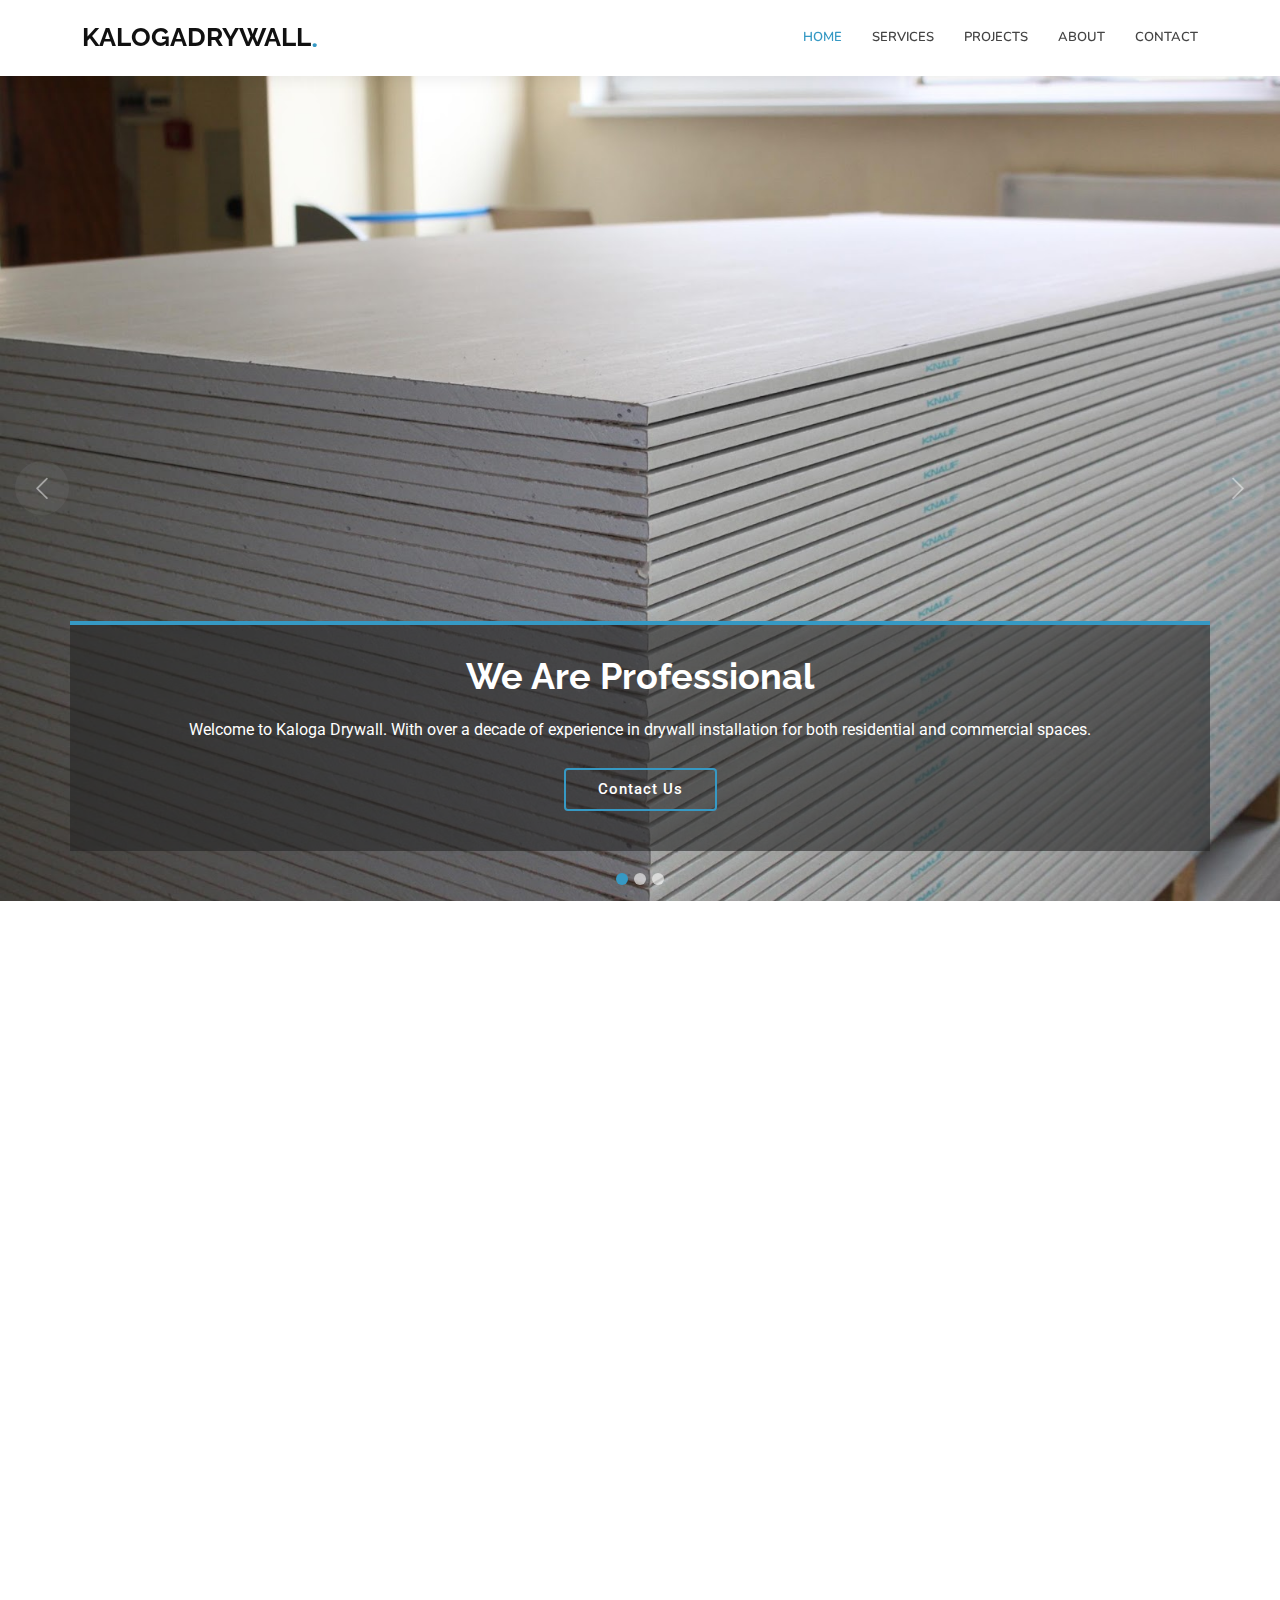
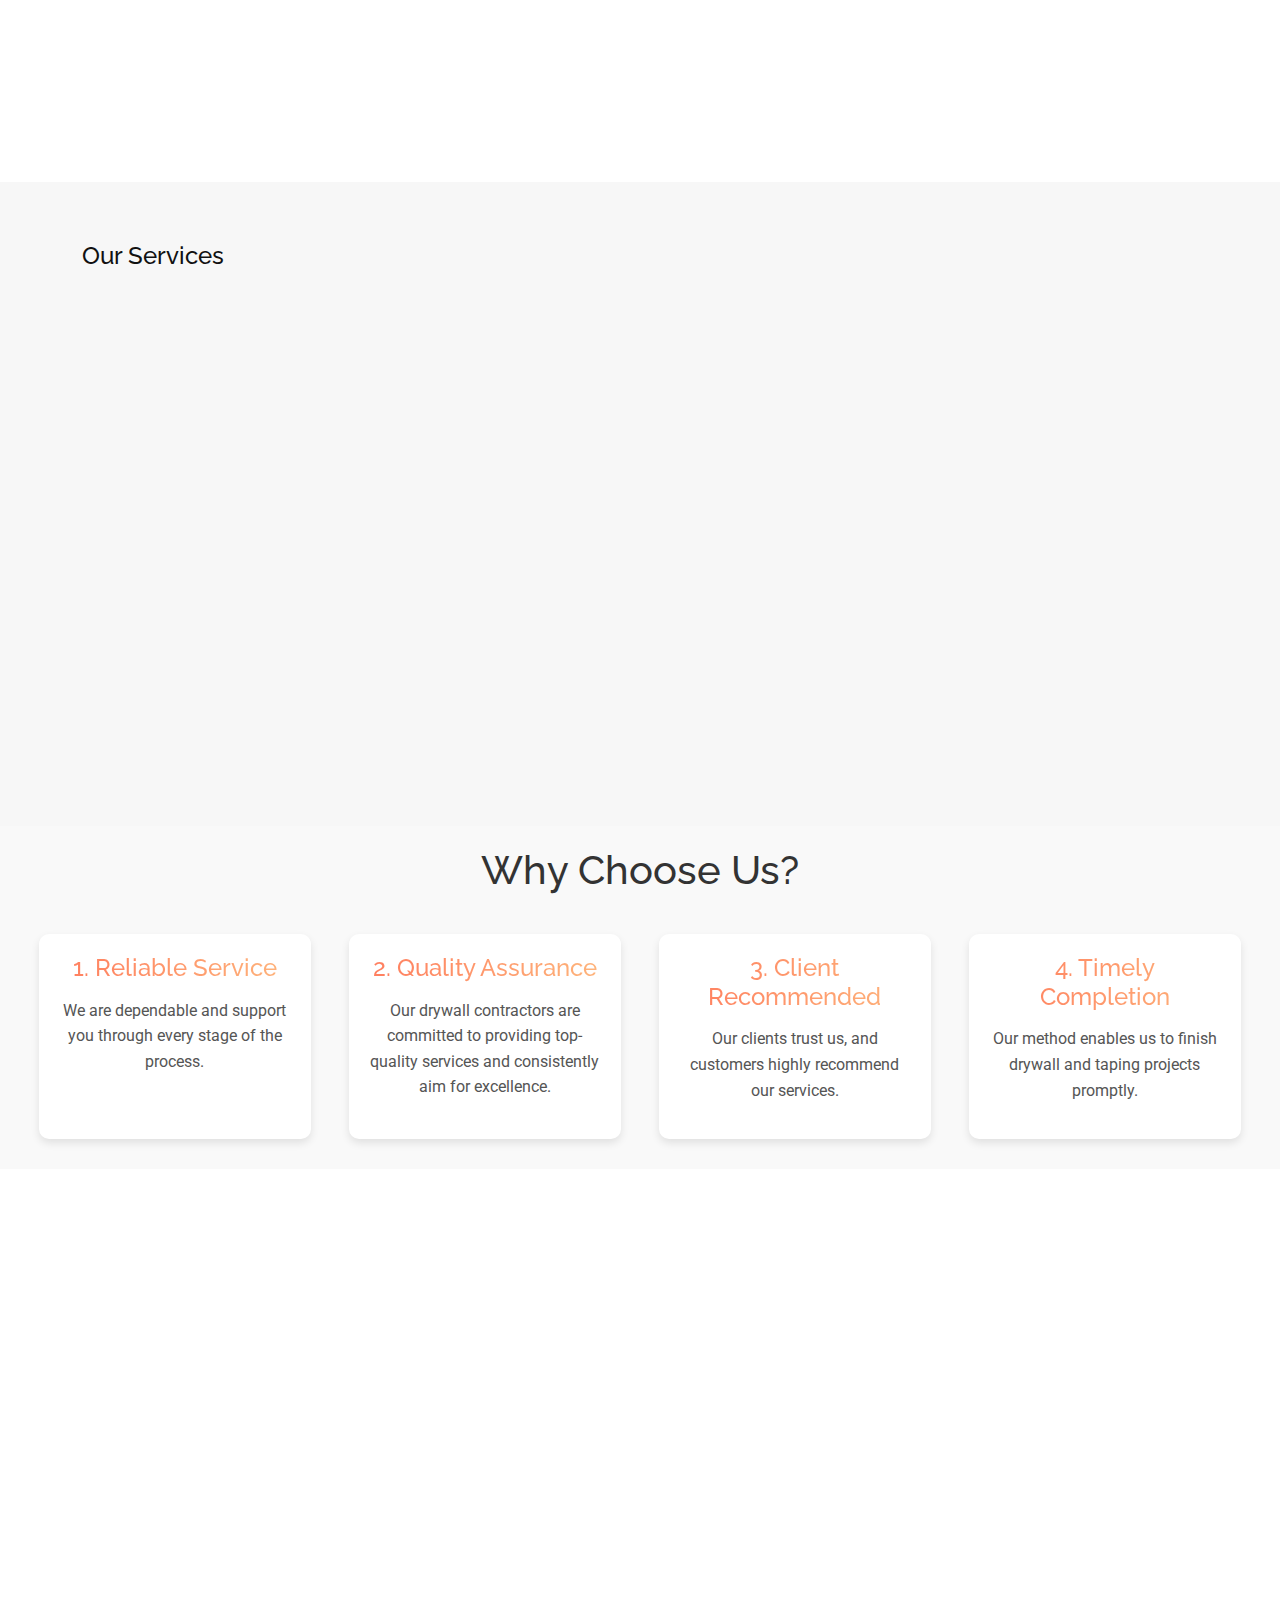
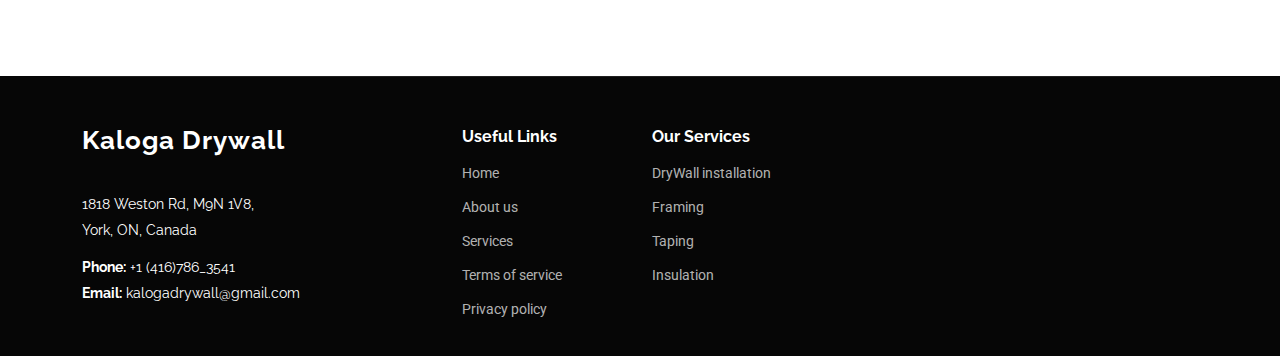
==== commit 7896e24b: "updated website" ====
--- a/index.html
+++ b/index.html
@@ -1,414 +1,374 @@
 <!DOCTYPE html>
-<html>
+<html lang="en">
 
 <head>
-  <!-- Basic -->
-  <meta charset="utf-8" />
-  <meta http-equiv="X-UA-Compatible" content="IE=edge" />
-  <!-- Mobile Metas -->
-  <meta name="viewport" content="width=device-width, initial-scale=1, shrink-to-fit=no" />
-  <!-- Site Metas -->
-  <meta name="keywords" content="" />
-  <meta name="description" content="" />
-  <meta name="author" content="" />
-
+  <meta charset="utf-8">
+  <meta content="width=device-width, initial-scale=1.0" name="viewport">
   <title>Kaloga Drywall</title>
-
-  <!-- slider stylesheet -->
-  <link rel="stylesheet" type="text/css" href="https://cdnjs.cloudflare.com/ajax/libs/OwlCarousel2/2.3.4/assets/owl.carousel.min.css" />
-  <!-- bootstrap core css -->
-  <link rel="stylesheet" type="text/css" href="css/bootstrap.css" />
-  <!-- font awesome style -->
-  <link rel="stylesheet" type="text/css" href="css/font-awesome.min.css" />
-
-  <!-- Custom styles for this template -->
-  <link href="css/style.css" rel="stylesheet" />
-  <!-- responsive style -->
-  <link href="css/responsive.css" rel="stylesheet" />
-
+  <meta name="description" content="">
+  <meta name="keywords" content="">
+
+  <!-- Favicons -->
+  <link href="assets/img/logo.png" rel="icon">
+  <link href="assets/img/apple-touch-icon.png" rel="apple-touch-icon">
+
+  <!-- Fonts -->
+  <link href="https://fonts.googleapis.com" rel="preconnect">
+  <link href="https://fonts.gstatic.com" rel="preconnect" crossorigin>
+  <link href="https://fonts.googleapis.com/css2?family=Roboto:ital,wght@0,100;0,300;0,400;0,500;0,700;0,900;1,100;1,300;1,400;1,500;1,700;1,900&family=Raleway:ital,wght@0,100;0,200;0,300;0,400;0,500;0,600;0,700;0,800;0,900;1,100;1,200;1,300;1,400;1,500;1,600;1,700;1,800;1,900&family=Nunito:ital,wght@0,200;0,300;0,400;0,500;0,600;0,700;0,800;0,900;1,200;1,300;1,400;1,500;1,600;1,700;1,800;1,900&display=swap" rel="stylesheet">
+
+  <!-- Vendor CSS Files -->
+  <link href="assets/vendor/bootstrap/css/bootstrap.min.css" rel="stylesheet">
+  <link href="assets/vendor/bootstrap-icons/bootstrap-icons.css" rel="stylesheet">
+  <link href="assets/vendor/aos/aos.css" rel="stylesheet">
+  <link href="assets/vendor/glightbox/css/glightbox.min.css" rel="stylesheet">
+  <link href="assets/vendor/swiper/swiper-bundle.min.css" rel="stylesheet">
+
+  <!-- Main CSS File -->
+  <link href="assets/css/main.css" rel="stylesheet">
+
+  <!-- =======================================================
+  * Template Name: Company
+  * Template URL: https://bootstrapmade.com/company-free-html-bootstrap-template/
+  * Updated: Aug 07 2024 with Bootstrap v5.3.3
+  * Author: BootstrapMade.com
+  * License: https://bootstrapmade.com/license/
+  ======================================================== -->
 </head>
 
-<body>
-  <div class="hero_area">
-    <!-- header section starts -->
-    <header class="header_section">
-      <div class="header_top">
-        <div class="container-fluid">
-          <div class="contact_nav">
-            <a href="tel:+14167863541">
-              <i class="fa fa-phone" aria-hidden="true"></i>
-              <span>
-                Call : +1 (416) 786 3541
-              </span>
+<body class="index-page">
+
+  <header id="header" class="header d-flex align-items-center sticky-top">
+    <div class="container position-relative d-flex align-items-center">
+
+      <a href="index.html" class="logo d-flex align-items-center me-auto">
+        <!-- Uncomment the line below if you also wish to use an image logo -->
+        <!-- <img src="assets/img/logo.png" alt=""> --> 
+        <h1 class="sitename">kalogadrywall</h1><span>.</span>
+      </a>
+
+      <nav id="navmenu" class="navmenu">
+        <ul>
+          <li><a href="#hero" class="active">Home</a></li>
+          <li><a href="services.html">Services</a></li>
+          <li><a href="projects.html">Projects</a></li> 
+          <li><a href="about.html">About</a></li>
+          <!-- li><a href="careers.html">Careers</a></!-->
+          <li><a href="contact.html">Contact</a></li>
+        </ul>
+        <i class="mobile-nav-toggle d-xl-none bi bi-list"></i>
+      </nav>
+
+      <!-- <div class="header-social-links">
+        <a href="#" class="twitter"><i class="bi bi-twitter-x"></i></a>
+        <a href="#" class="facebook"><i class="bi bi-facebook"></i></a>
+        <a href="#" class="instagram"><i class="bi bi-instagram"></i></a>
+        <a href="#" class="linkedin"><i class="bi bi-linkedin"></i></a>
+      </div> --> 
+
+    </div>
+  </header>
+
+  <main class="main">
+
+    <!-- Hero Section -->
+    <section id="hero" class="hero section dark-background">
+
+      <div id="hero-carousel" class="carousel slide carousel-fade" data-bs-ride="carousel" data-bs-interval="5000">
+
+        <div class="carousel-item active">
+          <img src="assets/img/hero-carousel/hero-carousel-1.jpg" alt="">
+          <div class="container">
+            <h2>We Are Professional</h2>
+            <p>Welcome to Kaloga Drywall.
+              With over a decade of experience in drywall installation for both residential and commercial spaces. 
+              </p>
+            <a href="contact.html" class="btn-get-started">Contact Us</a>
+          </div>
+        </div><!-- End Carousel Item -->
+
+        <div class="carousel-item">
+          <img src="assets/img/hero-carousel/hero-carousel-2.jpg" alt="">
+          <div class="container">
+            <h2>We Are Ready To Serve You</h2>
+            <p> We proudly serve Toronto and the GTA. Whether you're a home owner, or contractor, we're committed to delivering precision, quality, and efficiency in every aspect.</p>
+           <a href="about.html" class="btn-get-started">Read More</a>
+          </div>
+        </div><!-- End Carousel Item -->
+
+        <div class="carousel-item">
+          <img src="assets/img/hero-carousel/hero-carousel-3.jpg" alt="">
+          <div class="container">
+            <h2>We Are Dedicated</h2>
+            <p> Dedicated to providing the highest quality workmanship and customer service. Get in touch today for a free estimate.</p>
+            <a href="contact.html" class="btn-get-started">Contact Us</a>
+          </div>
+        </div><!-- End Carousel Item -->
+
+        <a class="carousel-control-prev" href="#hero-carousel" role="button" data-bs-slide="prev">
+          <span class="carousel-control-prev-icon bi bi-chevron-left" aria-hidden="true"></span>
+        </a>
+
+        <a class="carousel-control-next" href="#hero-carousel" role="button" data-bs-slide="next">
+          <span class="carousel-control-next-icon bi bi-chevron-right" aria-hidden="true"></span>
+        </a>
+
+        <ol class="carousel-indicators"></ol>
+
+      </div>
+
+    </section><!-- /Hero Section -->
+
+    <!-- About Section -->
+    <section id="about" class="about section">
+
+      <div class="container">
+
+        <div class="row position-relative">
+
+          <div class="col-lg-7 about-img" data-aos="zoom-out" data-aos-delay="200"><img src="assets/img/hero-carousel/hero-carousel-33.jpg"></div>
+
+          <div class="col-lg-7" data-aos="fade-up" data-aos-delay="100">
+            <h2 class="inner-title">Kaloga Drywall</h2>
+            <div class="our-story">
+              <!-- h4>Est 2024</!-->
+              <h3>Serving Toronto and GTA </h3>
+              <p>We specialize in delivering high-quality drywall, taping, framing, and insulation services for both residential and commercial projects across Toronto and nearby areas. Using industry-standard materials and modern equipment, we ensure exceptional craftsmanship in every project.</p>
+              <p>With over 10 years of experience and a proven approach, our skilled Toronto drywall, taping, framing, and insulation professionals work diligently and methodically to surpass your expectations. We focus on every detail to ensure the highest standards in all our work. Our carefully selected team of contractors executes every installation project exactly as planned and agreed upon.
+                <ul>
+                <li><i class="bi bi-check-circle"></i> <span>Drywall</span></li>
+                <li><i class="bi bi-check-circle"></i> <span>Framing</span></li>
+                <li><i class="bi bi-check-circle"></i> <span>Taping</span></li>
+                <li><i class="bi bi-check-circle"></i> <span>Insulation</span></li>
+              </ul>
+              <p>Get in touch with us for a free quote!</p>
+
+              <!-- <div class="watch-video d-flex align-items-center position-relative">
+                <i class="bi bi-play-circle"></i>
+                <a href="https://www.youtube.com/watch?v=Y7f98aduVJ8" class="glightbox stretched-link">Watch Video</a> 
+              </div> -->
+            </div>
+          </div>
+
+        </div>
+
+      </div>
+
+    </section><!-- /About Section -->
+
+    <!-- Services Section -->
+  </section><!-- /Service Details Section -->
+  <section id="services" class="services section light-background">
+    <div class="container">
+      <div class="row gy-4">
+        <h4>Our Services </h4>
+        <!-- Service Item 1 -->
+        <div class="col-lg-3 col-md-4" data-aos="fade-up" data-aos-delay="100">
+          <div class="service-item item-cyan position-relative">
+            <div class="icon">
+              <svg width="60" height="60" viewBox="0 0 600 600" xmlns="http://www.w3.org/2000/svg">
+                <path stroke="none" stroke-width="0" fill="#f5f5f5" d="M300,521.0016835830174C376.1290562159157,517.8887921683347,466.0731472004068,529.7835943286574,510.70327084640275,468.03025145048787C554.3714126377745,407.6079735673963,508.03601936045806,328.9844924480964,491.2728898941984,256.3432110539036C474.5976632858925,184.082847569629,479.9380746630129,96.60480741107993,416.23090153303,58.64404602377083C348.86323505073057,18.502131276798302,261.93793281208167,40.57373210992963,193.5410806939664,78.93577620505333C130.42746243093433,114.334589627462,98.30271207620316,179.96522072025542,76.75703585869454,249.04625023123273C51.97151888228291,328.5150500222984,13.704378332031375,421.85034740162234,66.52175969318436,486.19268352777647C119.04800174914682,550.1803526380478,217.28368757567262,524.383925680826,300,521.0016835830174"></path>
+              </svg>
+              <i class="bi bi-house-gear"></i>
+            </div>
+            <a href="services-dk.html" class="stretched-link">
+              <h3>Drywall</h3>
             </a>
-            <a href="mailto:kalogadrywall@gmail.com">
-              <i class="fa fa-envelope" aria-hidden="true"></i>
-              <span>
-                Email : Kalogadrywall@gmail.com
-              </span>
+            <p>From new constructions to renovations, our drywall installation ensures smooth, durable walls. Using top-quality materials, we deliver a professional finish that enhances your space.</p>            </div>
+        </div><!-- End Service Item -->
+  
+        <!-- Service Item 2 -->
+        <div class="col-lg-3 col-md-4" data-aos="fade-up" data-aos-delay="200">
+          <div class="service-item item-orange position-relative">
+            <div class="icon">
+              <svg width="60" height="60" viewBox="0 0 600 600" xmlns="http://www.w3.org/2000/svg">
+                <path stroke="none" stroke-width="0" fill="#f5f5f5" d="M300,582.0697525312426C382.5290701553225,586.8405444964366,449.9789794690241,525.3245884688669,502.5850820975895,461.55621195738473C556.606425686781,396.0723002908107,615.8543463187945,314.28637112970534,586.6730223649479,234.56875336149918C558.9533121215079,158.8439757836574,454.9685369536778,164.00468322053177,381.49747125262974,130.76875717737553C312.15926192815925,99.40240125094834,248.97055460311594,18.661163978235184,179.8680185752513,50.54337015887873C110.5421016452524,82.52863877960104,119.82277516462835,180.83849132639028,109.12597500060166,256.43424936330496C100.08760227029461,320.3096726198365,92.17705696193138,384.0621239912766,124.79988738764834,439.7174275375508C164.83382741302287,508.01625554203684,220.96474134820875,577.5009287672846,300,582.0697525312426"></path>
+              </svg>
+              <i class="bi bi-house-gear"></i>
+            </div>
+            <a href="services-dk.html" class="stretched-link">
+              <h3>Framing</h3>
             </a>
-          </div>
+            <p>Our framing services provide the essential structure for your walls, ensuring precision, stability, and durability. We build a strong foundation to support all subsequent construction phases.</p>            </div>
+        </div><!-- End Service Item -->
+  
+        <!-- Service Item 3 -->
+        <div class="col-lg-3 col-md-4" data-aos="fade-up" data-aos-delay="300">
+          <div class="service-item item-teal position-relative">
+            <div class="icon">
+              <svg width="60" height="60" viewBox="0 0 600 600" xmlns="http://www.w3.org/2000/svg">
+                <path stroke="none" stroke-width="0" fill="#f5f5f5" d="M300,541.5067337569781C382.14930387511276,545.0595476570109,479.8736841581634,548.3450877840088,526.4010558755058,480.5488172755941C571.5218469581645,414.80211281144784,517.5187510058486,332.0715597781072,496.52539010469104,255.14436215662573C477.37192572678356,184.95920475031193,473.57363656557914,105.61284051026155,413.0603344069578,65.22779650032875C343.27470386102294,18.654635553484475,251.2091493199835,5.337323636656869,175.0934190732945,40.62881213300186C97.87086631185822,76.43348514350839,51.98124368387456,156.15599469081315,36.44837278890362,239.84606092416172C21.716077023791087,319.22268207091537,43.775223500013084,401.1760424656574,96.891909868211,461.97329694683043C147.22146801428983,519.5804099606455,223.5754009179313,538.201503339737,300,541.5067337569781"></path>
+              </svg>
+              <i class="bi bi-house-gear"></i>
+            </div>
+            <a href="services-dk.html" class="stretched-link">
+              <h3>Taping</h3>
+            </a>
+            <p>Taping provides the final touch, creating seamless surfaces ready for paint or finishing. Using expert techniques, we deliver flawless, long-lasting results that elevate your space's aesthetics.</p>            </div>
+        </div><!-- End Service Item -->
+  
+        <!-- Service Item 4 -->
+        <div class="col-lg-3 col-md-4" data-aos="fade-up" data-aos-delay="400">
+          <div class="service-item item-red position-relative">
+            <div class="icon">
+              <svg width="60" height="60" viewBox="0 0 600 600" xmlns="http://www.w3.org/2000/svg">
+                <path stroke="none" stroke-width="0" fill="#f5f5f5" d="M300,503.46388370962813C374.79870501325706,506.71871716319447,464.8034551963731,527.1746412648533,510.4981551193396,467.86667711651364C555.9287308511215,408.9015244558933,512.6030010748507,327.5744911775523,490.211057578863,256.5855673507754C471.097692560561,195.9906835881958,447.69079081568157,138.11976852964426,395.19560036434837,102.3242989838813C329.3053358748298,57.3949838291264,248.02791733380457,8.279543830951368,175.87071277845988,42.242879143198664C103.41431057327972,76.34704239035025,93.79494320519305,170.9812938413882,81.28167332365135,250.07896920659033C70.17666984294237,320.27484674793965,64.84698225790005,396.69656628748305,111.28512138212992,450.4950937839243C156.20124167950087,502.5303643271138,231.32542653798444,500.4755392045468,300,503.46388370962813"></path>
+              </svg>
+              <i class="bi bi-house-gear"></i>
+            </div>
+            <a href="services-dk.html" class="stretched-link">
+              <h3>Insulation</h3>
+            </a>
+            <p>We provide insulation solutions that enhance energy efficiency, soundproofing, and comfort. Whether for residential or commercial spaces, our insulation ensures better temperature control and noise reduction.</p>            </div>
+        </div><!-- End Service Item -->
+      </div>
+    </div>
+  </section><!-- /Services Section -->
+
+  <!-- Why choose us-->
+  <section id="why-choose-us">
+    <h2>Why Choose Us?</h2>
+    <div class="reasons">
+      <div class="reason">
+        <h3 class="dynamic-heading">1. Reliable Service </h3>
+        <p>We are dependable and support you through every stage of the process.</p>
+      </div>
+      <div class="reason">
+        <h3 class="dynamic-heading">2. Quality Assurance </h3>
+        <p>Our drywall contractors are committed to providing top-quality services and consistently aim for excellence.</p>
+      </div>
+      <div class="reason">
+        <h3 class="dynamic-heading">3. Client Recommended</h3>
+        <p>Our clients trust us, and customers highly recommend our services.</p>
+      </div>
+      <div class="reason">
+        <h3 class="dynamic-heading">4. Timely Completion </h3>
+        <p>Our method enables us to finish drywall and taping projects promptly.</p>
+      </div>
+    </div>
+  </section> <!-- /Why choose us -->
+
+
+    <!-- Clients Section -->
+    <section id="clients" class="clients section">
+
+      <!-- Section Title -->
+      <div class="container section-title" data-aos="fade-up">
+        <h2>Who we've worked For</h2>
+        <p>A list of companies we have worked for as contractors</p>
+      </div><!-- End Section Title -->
+
+      <div class="container" data-aos="fade-up" data-aos-delay="100">
+
+        <div class="row g-0 clients-wrap">
+
+          <div class="col-xl-3 col-md-4 client-logo">
+            <img src="assets/img/clients/nelmar.png" class="img-fluid" alt="">
+          </div><!-- End Client Item -->
+
+          <div class="col-xl-3 col-md-4 client-logo">
+            <img src="assets/img/clients/marel.png" class="img-fluid" alt="">
+          </div><!-- End Client Item -->
+
+          <div class="col-xl-3 col-md-4 client-logo">
+            <img src="assets/img/clients/downswview.jpg" class="img-fluid" alt="">
+          </div><!-- End Client Item -->
+
+          <div class="col-xl-3 col-md-4 client-logo">
+            <img src="assets/img/clients/uniteddrywall2.png" class="img-fluid" alt="">
+          </div>
+          <!-- End Client Item 
+
+          <div class="col-xl-3 col-md-4 client-logo">
+            <img src="assets/img/clients/client-5.png" class="img-fluid" alt="">
+          </div><!-- End Client Item 
+
+          <div class="col-xl-3 col-md-4 client-logo">
+            <img src="assets/img/clients/client-6.png" class="img-fluid" alt="">
+          </div><!-- End Client Item 
+
+          <div class="col-xl-3 col-md-4 client-logo">
+            <img src="assets/img/clients/client-7.png" class="img-fluid" alt="">
+          </div><!-- End Client Item 
+
+          <div class="col-xl-3 col-md-4 client-logo">
+            <img src="assets/img/clients/client-8.png" class="img-fluid" alt="">
+          </div><!-- End Client Item 
+          -->
         </div>
-      </div>
-      <div class="header_bottom" id="navbar">
-        <div class="container-fluid">
-          <nav class="navbar navbar-expand-lg custom_nav-container ">
-            <a class="navbar-brand" href="index.html">
-              <span>
-                Kaloga Drywall
-              </span>
-            </a>
-
-            <button class="navbar-toggler" type="button" data-toggle="collapse" data-target="#navbarSupportedContent" aria-controls="navbarSupportedContent" aria-expanded="false" aria-label="Toggle navigation">
-              <span class=""> </span>
-            </button>
-
-            <div class="collapse navbar-collapse" id="navbarSupportedContent">
-              <ul class="navbar-nav ">
-                <li class="nav-item active">
-                  <a class="nav-link" href="#index">Home <span class="sr-only">(current)</span></a>
-                </li>
-                <li class="nav-item">
-                  <a class="nav-link" href="#about"> About</a>
-                </li>
-                <li class="nav-item">
-                  <a class="nav-link" href="#services">Services</a>
-                </li>
-                <li class="nav-item">
-                  <a class="nav-link" href="#contact">Contact Us</a>
-                </li>
-              </ul>
-            </div>
-          </nav>
+
+      </div>
+
+    </section><!-- /Clients Section -->
+
+  </main>
+
+  <footer id="footer" class="footer dark-background">
+
+    <div class="container footer-top">
+      <div class="row gy-4">
+        <div class="col-lg-4 col-md-6 footer-about">
+          <a href="index.html" class="logo d-flex align-items-center">
+            <span class="sitename">Kaloga Drywall</span>
+          </a>
+          <div class="footer-contact pt-3">
+            <p>1818 Weston Rd, M9N 1V8,</p>
+            <p>York, ON, Canada</p>
+            <p class="mt-3"><strong>Phone:</strong> <span>+1 (416)786_3541</span></p>
+            <p><strong>Email:</strong> <span>kalogadrywall@gmail.com</span></p>
+          </div>
+          <!-- <div class="social-links d-flex mt-4">
+            <a href=""><i class="bi bi-twitter-x"></i></a>
+            <a href=""><i class="bi bi-facebook"></i></a>
+            <a href=""><i class="bi bi-instagram"></i></a>
+            <a href=""><i class="bi bi-linkedin"></i></a>
+          </div> -->
+        </div> 
+
+        <div class="col-lg-2 col-md-3 footer-links">
+          <h4>Useful Links</h4>
+          <ul>
+            <li><a href="index.html">Home</a></li>
+            <li><a href="about.html">About us</a></li>
+            <li><a href="services.html">Services</a></li>
+            <li><a href="#">Terms of service</a></li>
+            <li><a href="#">Privacy policy</a></li>
+          </ul>
         </div>
-      </div>
-    </header>
-    <!-- end header section -->
-    <!-- slider section -->
-    <section class="slider_section" id="index">
-      <div class="container ">
-        <div class="row">
-          <div class="col-md-6 ">
-            <div class="detail-box">
-              <h1>
-                DRYWALL <br>
-                Framing<br>
-                Insulation<br>
-                Taping<br>
-              </h1>
-              <p>
-                Welcome to Kaloga Drywall. Your Trusted Drywall Experts Since 2011. <br>
-                With over a decade of experience in drywall installation for both residential and commercial spaces, we proudly serve Toronto and the GTA. Whether you're a home owner, or contractor, we're committed to delivering precision, quality, and efficiency in every aspect. <br>
-                Get in touch today for a free estimate.
-              </p>
-              <a href="mailto:kalogadrywall@gmail.com">
-                Contact Us
-              </a>
-            </div>
-          </div>
-          <div class="col-md-6">
-            <div class="img-box">
-              <img src="images/ka.png" alt="">
-            </div>
-          </div>
+
+        <div class="col-lg-2 col-md-3 footer-links">
+          <h4>Our Services</h4>
+          <ul>
+            <li><a href="service-details.html">DryWall installation</a></li>
+            <li><a href="service-details.html">Framing</a></li>
+            <li><a href="service-details.html">Taping</a></li>
+            <li><a href="service-details.html">Insulation</a></li>
+          </ul>
         </div>
-      </div>
-    </section>
-    <!-- end slider section -->
-  </div>
-
-  <!-- feature section -->
-  <section class="feature_section">
-    <div class="container">
-      <div class="feature_container">
-        <div class="box">
-          <div class="img-box">
-            <svg enable-background="new 0 0 511.995 511.995" height="512" viewBox="0 0 511.995 511.995" width="512" xmlns="http://www.w3.org/2000/svg">
-              <g>
-                <g>
-                  <path d="m217.106 280.749-48.214 48.214c-3.905 3.905-3.905 10.237 0 14.143 1.953 1.953 4.512 2.929 7.071 2.929s5.119-.976 7.071-2.929l48.214-48.214c3.905-3.905 3.905-10.237 0-14.143s-10.237-3.905-14.142 0z" />
-                  <path d="m328.915 168.939-48.17 48.17c-3.905 3.905-3.905 10.237 0 14.143 1.953 1.953 4.512 2.929 7.071 2.929s5.118-.976 7.071-2.929l48.17-48.17c3.905-3.905 3.905-10.237 0-14.143-3.905-3.905-10.235-3.905-14.142 0z" />
-                  <path d="m467.092 344.045c-19.14-11.051-41.175-14.64-62.649-10.314l-77.734-77.734 77.792-77.792c5.807 1.153 11.636 1.714 17.42 1.713 31.563-.001 61.664-16.706 78.009-45.016 14.983-25.951 16.076-57.546 2.923-84.516-4.363-8.946-10.004-13.602-16.765-13.838-6.652-.225-12.388 3.784-17.092 11.933l-15.5 26.847c-2.641 4.573-3.996 4.574-6.241 4.574h-11.499c-7.173 0-8.405-.712-11.992-6.924l-5.749-9.957c-1.161-2.011-1.801-3.12.84-7.692l15.5-26.847c4.705-8.15 5.307-15.138 1.788-20.769-3.585-5.737-10.432-8.295-20.366-7.6-29.932 2.094-56.747 18.837-71.73 44.789-11.052 19.141-14.641 41.178-10.313 62.65l-77.734 77.734-77.792-77.792c7.444-37.494-9.805-76.089-43.302-95.429-25.954-14.982-57.549-16.075-84.519-2.921-8.945 4.363-13.601 10.003-13.837 16.764-.232 6.636 3.783 12.387 11.933 17.092l26.846 15.5c4.574 2.641 4.574 3.92 4.574 6.241v11.499c0 7.173-.712 8.406-6.924 11.992l-9.958 5.749c-2.011 1.161-3.119 1.801-7.692-.839l-26.847-15.5c-8.15-4.706-15.138-5.307-20.769-1.789-5.737 3.585-8.294 10.437-7.6 20.366 2.094 29.933 18.837 56.749 44.789 71.732 19.141 11.051 41.176 14.64 62.65 10.313l77.734 77.734-77.792 77.791c-37.491-7.443-76.088 9.805-95.429 43.303-14.983 25.951-16.076 57.545-2.922 84.515 4.363 8.946 10.003 13.602 16.764 13.838 6.644.24 12.387-3.783 17.093-11.933l15.5-26.846c2.641-4.574 3.92-4.574 6.242-4.574h11.498c7.172 0 8.405.712 11.992 6.924l5.748 9.957c1.161 2.012 1.801 3.12-.839 7.692l-15.5 26.847c-4.706 8.15-5.307 15.138-1.788 20.769 3.202 5.124 9.008 7.711 17.285 7.711.991 0 2.019-.037 3.08-.111 29.933-2.094 56.749-18.837 71.731-44.788 11.051-19.141 14.641-41.178 10.314-62.65l77.733-77.733 77.792 77.792c-7.443 37.494 9.806 76.089 43.303 95.429 13.902 8.026 29.419 12.066 44.981 12.066 13.488-.001 27.012-3.037 39.534-9.144 8.945-4.363 13.601-10.003 13.837-16.764.232-6.636-3.782-12.387-11.933-17.093l-26.847-15.499c-4.573-2.641-4.573-3.92-4.573-6.242v-11.498c0-7.173.712-8.406 6.924-11.992l9.957-5.749c2.011-1.162 3.118-1.801 7.692.839l26.847 15.5c8.149 4.706 15.137 5.307 20.77 1.788 5.736-3.585 8.294-10.437 7.599-20.365-2.092-29.935-18.836-56.75-44.787-71.733zm-349.33-183.857c-2.529-2.528-6.217-3.514-9.67-2.585-18.082 4.867-36.972 2.39-53.188-6.972-19.866-11.47-32.794-31.86-34.751-54.705l25.178 14.537c6.256 3.612 15.932 7.629 27.692.839l9.958-5.749c12.336-7.123 16.923-15.067 16.923-29.312v-11.5c-.001-13.578-8.318-19.95-14.574-23.562l-25.178-14.535c20.763-9.729 44.887-8.727 64.752 2.743 27.385 15.812 40.811 48.162 32.647 78.671-.923 3.45.063 7.131 2.589 9.656l81.715 81.715-14.141 14.141-44.633-44.633c-3.905-3.905-10.237-3.905-14.143 0s-3.905 10.237 0 14.143l44.633 44.633-14.143 14.143zm42.426 234.045c-2.529 2.529-3.515 6.216-2.585 9.67 4.866 18.083 2.39 36.972-6.973 53.189-11.469 19.865-31.858 32.794-54.704 34.751l14.537-25.178c3.611-6.256 7.627-15.933.839-27.692l-5.749-9.958c-7.123-12.336-15.066-16.923-29.311-16.923h-11.5c-13.577 0-19.95 8.317-23.563 14.573l-14.536 25.178c-9.728-20.763-8.726-44.886 2.743-64.751 15.812-27.386 48.161-40.813 78.671-32.647 3.45.921 7.131-.063 9.656-2.589l234.094-234.094c2.529-2.529 3.515-6.216 2.585-9.67-4.866-18.083-2.391-36.972 6.973-53.188 11.47-19.866 31.86-32.794 54.705-34.751l-14.537 25.177c-3.612 6.256-7.629 15.932-.84 27.692l5.749 9.958c7.123 12.337 15.067 16.923 29.312 16.923h11.5c13.578-.001 19.95-8.318 23.562-14.573l14.537-25.178c9.728 20.763 8.726 44.885-2.744 64.751-15.811 27.386-48.164 40.809-78.671 32.647-3.451-.923-7.131.064-9.656 2.589zm306.476 7.3c-6.257-3.612-15.936-7.626-27.691-.839l-9.958 5.749c-12.336 7.122-16.923 15.066-16.923 29.31v11.5c0 13.578 8.317 19.95 14.573 23.563l25.178 14.536c-20.762 9.729-44.885 8.727-64.751-2.743-27.386-15.812-40.811-48.163-32.647-78.671.923-3.45-.063-7.131-2.589-9.656l-81.716-81.716 14.143-14.143 44.68 44.681c1.953 1.953 4.512 2.929 7.071 2.929s5.118-.977 7.071-2.929c3.905-3.905 3.905-10.237 0-14.142l-44.68-44.681 14.141-14.141 81.667 81.667c2.528 2.528 6.215 3.514 9.67 2.585 18.079-4.867 36.972-2.39 53.188 6.973 19.866 11.47 32.795 31.859 34.751 54.704z" />
-                  <path d="m255.998 245.998h-.007c-5.523 0-9.996 4.477-9.996 10s4.48 10 10.003 10 10-4.477 10-10-4.477-10-10-10z" />
-                </g>
-              </g>
-            </svg>
-          </div>
-          <h5 class="name">
-            Drywall
-          </h5>
-        </div>
-        <div class="box active">
-          <div class="img-box">
-            <svg xmlns="http://www.w3.org/2000/svg" viewBox="0 0 64 64" width="512" height="512">
-              <g id="paint-painted-paint_roller-home-house" data-name="paint-painted-paint roller-home-house">
-                <path d="M60.01,25.05a2.963,2.963,0,0,0,1.85-1.54l.21-.41a3.022,3.022,0,0,0-1.14-3.91L58,17.43V7.82A3,3,0,0,0,57,2H49a3.009,3.009,0,0,0-3,3,2.979,2.979,0,0,0,1.99,2.81v3.62L33.54,2.76a2.988,2.988,0,0,0-3.08,0L3.07,19.19A3.022,3.022,0,0,0,1.93,23.1l.21.41a2.963,2.963,0,0,0,1.85,1.54,2.923,2.923,0,0,0,.83.12A3.033,3.033,0,0,0,6,24.9V56H5a3,3,0,0,0,0,6H59a3,3,0,0,0,0-6H58V24.91A2.9,2.9,0,0,0,60.01,25.05ZM49,4h8a1,1,0,0,1,0,2H49a1,1,0,0,1,0-2Zm7,4v8.23l-6.01-3.6V8ZM40,60H5a1,1,0,0,1,0-2H40Zm6,0H42V50h4Zm1-12H45V42.03a1.028,1.028,0,0,1,.42-.82l5.32-3.8A2.991,2.991,0,0,0,52,34.97V32a3.009,3.009,0,0,0-3-3H48V28a1,1,0,0,0-1-1H44a3.009,3.009,0,0,0-3-3H19a3.009,3.009,0,0,0-3,3H13a1,1,0,0,0-1,1v4a1,1,0,0,0,1,1h3a3.009,3.009,0,0,0,3,3h1v8a4,4,0,0,0,8,0V36h2a4,4,0,0,0,8,0h3a3.009,3.009,0,0,0,3-3h3a1,1,0,0,0,1-1V31h1a1,1,0,0,1,1,1v2.97a1.028,1.028,0,0,1-.42.82l-5.32,3.8A2.991,2.991,0,0,0,43,42.03V48H41a1,1,0,0,0-1,1v7H8V23.76L31.48,9.62a1.02,1.02,0,0,1,1.04,0L56,23.76V56H48V49A1,1,0,0,0,47,48ZM46,29v2H44V29Zm-4-2v6a1,1,0,0,1-1,1H38V26h3A1,1,0,0,1,42,27ZM29,30a3.009,3.009,0,0,0-3,3V44a2,2,0,0,1-4,0V26H36V36a2,2,0,0,1-4,0V33A3.009,3.009,0,0,0,29,30Zm1,3v1H28V33a1,1,0,0,1,2,0ZM20,26v8H19a1,1,0,0,1-1-1V27a1,1,0,0,1,1-1Zm-4,3v2H14V29ZM59,58a1,1,0,0,1,0,2H48V58ZM33.55,7.91a2.979,2.979,0,0,0-3.1,0L5.34,23.03a1.018,1.018,0,0,1-.8.1.972.972,0,0,1-.61-.51l-.21-.41A1.021,1.021,0,0,1,4.1,20.9L31.49,4.47a1,1,0,0,1,1.02,0L59.9,20.9a1.021,1.021,0,0,1,.38,1.31l-.21.41a.972.972,0,0,1-.61.51,1.018,1.018,0,0,1-.8-.1Z" />
-              </g>
-            </svg>
-          </div>
-          <h5 class="name">
-            Framing
-          </h5>
-        </div>
-        <div class="box">
-          <div class="img-box">
-            <svg xmlns="http://www.w3.org/2000/svg" viewBox="0 0 64 64" width="512" height="512">
-              <path d="M62.707,31.293l-30-30a1,1,0,0,0-1.414,0l-30,30A1,1,0,0,0,2,33H7V57H6a1,1,0,0,0-1,1v4a1,1,0,0,0,1,1H58a1,1,0,0,0,1-1V58a1,1,0,0,0-1-1H57V33h5a1,1,0,0,0,.707-1.707ZM57,61H7V59H57ZM9,57V32.414l23-23,23,23V57ZM56.414,31,32.707,7.293a1,1,0,0,0-1.414,0L7.586,31H4.414L32,3.414,59.586,31Z" />
-              <path d="M41,39H36V36a1,1,0,0,0-1-1H29a1,1,0,0,0-1,1v3H23a3,3,0,0,0-3,3v4a1,1,0,0,0,1,1h1v7a1,1,0,0,0,1,1H41a1,1,0,0,0,1-1V47h1a1,1,0,0,0,1-1V42A3,3,0,0,0,41,39ZM30,37h4v2H30ZM40,53H24V47h5v3a1,1,0,0,0,1,1h4a1,1,0,0,0,1-1V47h5Zm-9-6h2v2H31Zm11-2H22V42a1,1,0,0,1,1-1H41a1,1,0,0,1,1,1Z" />
-              <path d="M46,31H42.422a1,1,0,0,1,0-2H46a1,1,0,0,0,.916-1.4A5.992,5.992,0,0,0,36.231,27h-8.04a5.992,5.992,0,0,0-10.685.6,1,1,0,0,0,.916,1.4H22a1,1,0,0,1,0,2H18.422a1,1,0,0,0-.916,1.4,5.992,5.992,0,0,0,10.685.6h8.04a5.992,5.992,0,0,0,10.685-.6A1,1,0,0,0,46,31Zm-4.578,3a4,4,0,0,1-3.662-2.4,1,1,0,0,0-.916-.6H27.578a1,1,0,0,0-.916.6,3.991,3.991,0,0,1-6.3,1.4H22a3,3,0,0,0,0-6H20.359a3.991,3.991,0,0,1,6.3,1.4,1,1,0,0,0,.916.6h9.266a1,1,0,0,0,.916-.6,3.991,3.991,0,0,1,6.3-1.4h-1.64a3,3,0,0,0,0,6h1.64A3.988,3.988,0,0,1,41.422,34Z" /></svg>
-          </div>
-          <h5 class="name">
-            Insulation
-          </h5>
-        </div>
-        <div class="box">
-          <div class="img-box">
-            <svg xmlns="http://www.w3.org/2000/svg" viewBox="0 0 64 64" width="512" height="512">
-              <g id="paint-painted-paint_roller-home-house" data-name="paint-painted-paint roller-home-house">
-                <path d="M60.01,25.05a2.963,2.963,0,0,0,1.85-1.54l.21-.41a3.022,3.022,0,0,0-1.14-3.91L58,17.43V7.82A3,3,0,0,0,57,2H49a3.009,3.009,0,0,0-3,3,2.979,2.979,0,0,0,1.99,2.81v3.62L33.54,2.76a2.988,2.988,0,0,0-3.08,0L3.07,19.19A3.022,3.022,0,0,0,1.93,23.1l.21.41a2.963,2.963,0,0,0,1.85,1.54,2.923,2.923,0,0,0,.83.12A3.033,3.033,0,0,0,6,24.9V56H5a3,3,0,0,0,0,6H59a3,3,0,0,0,0-6H58V24.91A2.9,2.9,0,0,0,60.01,25.05ZM49,4h8a1,1,0,0,1,0,2H49a1,1,0,0,1,0-2Zm7,4v8.23l-6.01-3.6V8ZM40,60H5a1,1,0,0,1,0-2H40Zm6,0H42V50h4Zm1-12H45V42.03a1.028,1.028,0,0,1,.42-.82l5.32-3.8A2.991,2.991,0,0,0,52,34.97V32a3.009,3.009,0,0,0-3-3H48V28a1,1,0,0,0-1-1H44a3.009,3.009,0,0,0-3-3H19a3.009,3.009,0,0,0-3,3H13a1,1,0,0,0-1,1v4a1,1,0,0,0,1,1h3a3.009,3.009,0,0,0,3,3h1v8a4,4,0,0,0,8,0V36h2a4,4,0,0,0,8,0h3a3.009,3.009,0,0,0,3-3h3a1,1,0,0,0,1-1V31h1a1,1,0,0,1,1,1v2.97a1.028,1.028,0,0,1-.42.82l-5.32,3.8A2.991,2.991,0,0,0,43,42.03V48H41a1,1,0,0,0-1,1v7H8V23.76L31.48,9.62a1.02,1.02,0,0,1,1.04,0L56,23.76V56H48V49A1,1,0,0,0,47,48ZM46,29v2H44V29Zm-4-2v6a1,1,0,0,1-1,1H38V26h3A1,1,0,0,1,42,27ZM29,30a3.009,3.009,0,0,0-3,3V44a2,2,0,0,1-4,0V26H36V36a2,2,0,0,1-4,0V33A3.009,3.009,0,0,0,29,30Zm1,3v1H28V33a1,1,0,0,1,2,0ZM20,26v8H19a1,1,0,0,1-1-1V27a1,1,0,0,1,1-1Zm-4,3v2H14V29ZM59,58a1,1,0,0,1,0,2H48V58ZM33.55,7.91a2.979,2.979,0,0,0-3.1,0L5.34,23.03a1.018,1.018,0,0,1-.8.1.972.972,0,0,1-.61-.51l-.21-.41A1.021,1.021,0,0,1,4.1,20.9L31.49,4.47a1,1,0,0,1,1.02,0L59.9,20.9a1.021,1.021,0,0,1,.38,1.31l-.21.41a.972.972,0,0,1-.61.51,1.018,1.018,0,0,1-.8-.1Z" />
-              </g>
-            </svg>
-          </div>
-          <h5 class="name">
-            Taping
-          </h5>
-        </div>
-      </div>
-    </div>
-  </section>
-
-  <!-- end feature section -->
-
-  <!-- about section -->
-
-  <section class="about_section layout_padding-bottom" id="about" >
-    <div class="container">
-      <div class="row">
-        <div class="col-lg-5 col-md-6">
-          <div class="detail-box">
-            <h2>
-              About us
-            </h2>
-            <p>
-              Since 2011, we have proudly served Toronto and the GTA, specializing in professional drywall installation for both residential and commercial projects. Over the years, we have partnered with industry-leading companies like Marrel, Neymar, and Downsview, refining our skills to deliver unmatched quality and reliability.
-            </p>
-            <p>
-              Our team approaches every project with precision and a commitment to excellence, whether it’s a full installation, custom textures, or repairs. We’re dedicated to building walls that stand the test of time, bringing your vision to life with craftsmanship you can trust.
-            </p>
-            <a href="mailto:kalogadrywall@gmail.com">
-              Contact Us
-            </a>
-          </div>
-        </div>
-        <div class="col-lg-7 col-md-6">
-          <div class="img-box">
-            <img src="images/dry.jpg" alt="">
-          </div>
-        </div>
-      </div>
-    </div>
-  </section>
-
-  <!-- end about section -->
-
-
-  <!-- service section -->
-
-  <section class="service_section layout_padding" id="services">
-    <div class="container ">
-      <div class="heading_container heading_center">
-        <h2> Our Services </h2>
-      </div>
-      <div class="row">
-        <div class="col-sm-6 col-md-4 mx-auto">
-          <div class="box ">
-            <div class="img-box">
-              <img src="images/s1.png" alt="" />
-            </div>
-            <div class="detail-box">
-              <h5>
-                Drywall
-              </h5>
-              <p>
-                From new builds to renovations, our drywall installation derives ensure smooth secure walls built to last. We use high quality materials to guarantee a professional finish that complements your space. 
-              </p>
-            </div>
-          </div>
-        </div>
-        <div class="col-sm-6 col-md-4 mx-auto">
-          <div class="box ">
-            <div class="img-box">
-              <img src="images/s2.png" alt="" />
-            </div>
-            <div class="detail-box">
-              <h5>
-                Framing
-              </h5>
-              <p>
-                Our framing services create the essential structure for your walls, ensuring precision stablity, and durability. We build strong foundation that suppotr all further construction phases. 
-              </p>
-            </div>
-          </div>
-        </div>
-        <div class="col-sm-6 col-md-4 mx-auto">
-          <div class="box ">
-            <div class="img-box">
-              <img src="images/s3.png" alt="" />
-            </div>
-            <div class="detail-box">
-              <h5>
-                Insulation
-              </h5>
-              <p>
-                We offer insulation solution that imporve energy effeciency, sound proofing, and comfort, whether for residential or commercial spaces,our insulation ensure better temperature regulation and noice reduction. 
-              </p>
-            </div>
-          </div>
-        </div>
-        <div class="col-sm-6 col-md-4 mx-auto">
-          <div class="box ">
-            <div class="img-box">
-              <img src="images/s1.png" alt="" />
-            </div>
-            <div class="detail-box">
-              <h5>
-                Taping
-              </h5>
-              <p>
-                Taping is the final touch that brings your walls together, creating seemless surface ready for paint or finishing. We use expert techinques for flawless, long-lasting resluts that enhance your space"s aesthetics. 
-              </p>
-            </div>
-          </div>
-      </div>
-    </div>
-  </section>
-
-  <!-- end service section -->
-
-  <!-- contact section -->
-
-  <section class="contact_section layout_padding" id="contact">
-    <div class="container">
-      <div class="heading_container">
-        <h2>
-          Contact Us
-        </h2>
-      </div>
-      <div class="row">
-        <div class="col-md-6">
-          <form action="">
-            <div>
-              <input type="text" placeholder="Name" required="required" data-validation-required-message="Please enter your name" />
-            </div>
-            <div>
-              <input type="text" placeholder="Phone Number" required="required" data-validation-required-message="Please enter your phone number"/>
-            </div>
-            <div>
-              <input type="email" placeholder="Email" required="required" data-validation-required-message="Please enter your email"/>
-            </div>
-            <div>
-              <input type="text" class="message-box" placeholder="Message" required="required" data-validation-required-message="Please enter a message" />
-            </div>
-            <div class="d-flex ">
-               <div>
-                  <a href="mailto:ewgichuh@uwaterloo.ca"></a>
-              <button class="btn" type="submit" id="sendMessageButton">
-                SEND
-              </button>
-            </div>
-          </form>
-        </div>
-      </div>
-    </div>
-  </section>
-
-  <!-- end contact section -->
-
-
-  <!-- info section -->
-  <section class="info_section ">
-    <div class="container">
-      <h4>
-        Get In Touch
-      </h4>
-      <div class="row">
-        <div class="col-lg-10 mx-auto">
-          <div class="info_items">
-            <div class="row">
-              <div class="col-md-4">
-                <a href="">
-                  <div class="item ">
-                    <div class="img-box ">
-                      <i class="fa fa-map-marker" aria-hidden="true"></i>
-                    </div>
-                    <p>
-                      Toronto, ON, CANADA
-                    </p>
-                  </div>
-                </a>
-              </div>
-              <div class="col-md-4">
-                <a href="tel:+14167863541">
-                  <div class="item ">
-                    <div class="img-box ">
-                      <i class="fa fa-phone" aria-hidden="true"></i>
-                    </div>
-                    <p>
-                      +1 (416) 786-3541
-                    </p>
-                  </div>
-                </a>
-              </div>
-              <div class="col-md-4">
-                <a href="mailto:kalogadrywall@gmail.com">
-                  <div class="item ">
-                    <div class="img-box">
-                      <i class="fa fa-envelope" aria-hidden="true"></i>
-                    </div>
-                    <p>
-                      Kalogadrywall@gmail.com
-                    </p>
-                  </div>
-                </a>
-              </div>
-            </div>
-          </div>
-        </div>
-      </div>
-    </div>
-    <div class="social-box">
-      <h4>
-        Follow Us
-      </h4>
-      <div class="box">
-        <a href="https://www.instagram.com/tupatr0n/">
-          <i class="fa fa-instagram" aria-hidden="true"></i>
-        </a>
-      </div>
-    </div>
-  </section>
-
-
-
-  <!-- end info_section -->
-
-  <!-- footer section -->
-  <footer class="footer_section">
-    <div class="container">
-      <p>
-        &copy; <span id="displayDateYear"></span> All Rights Reserved
-      </p>
+
+      </div>
     </div>
   </footer>
-  <!-- footer section -->
-
-  <script src="js/jquery-3.4.1.min.js"></script>
-  <script src="js/bootstrap.js"></script>
-  <script src="https://cdnjs.cloudflare.com/ajax/libs/OwlCarousel2/2.3.4/owl.carousel.min.js">
-  </script>
-  <script src="js/custom.js"></script>
-
+
+  <!-- Scroll Top -->
+  <a href="#" id="scroll-top" class="scroll-top d-flex align-items-center justify-content-center"><i class="bi bi-arrow-up-short"></i></a>
+
+  <!-- Preloader -->
+  <div id="preloader"></div>
+
+  <!-- Vendor JS Files -->
+  <script src="assets/vendor/bootstrap/js/bootstrap.bundle.min.js"></script>
+  <script src="assets/vendor/php-email-form/validate.js"></script>
+  <script src="assets/vendor/aos/aos.js"></script>
+  <script src="assets/vendor/glightbox/js/glightbox.min.js"></script>
+  <script src="assets/vendor/imagesloaded/imagesloaded.pkgd.min.js"></script>
+  <script src="assets/vendor/isotope-layout/isotope.pkgd.min.js"></script>
+  <script src="assets/vendor/waypoints/noframework.waypoints.js"></script>
+  <script src="assets/vendor/swiper/swiper-bundle.min.js"></script>
+
+  <!-- Main JS File -->
+  <script src="assets/js/main.js"></script>
 
 </body>
 
-</html>
+</html>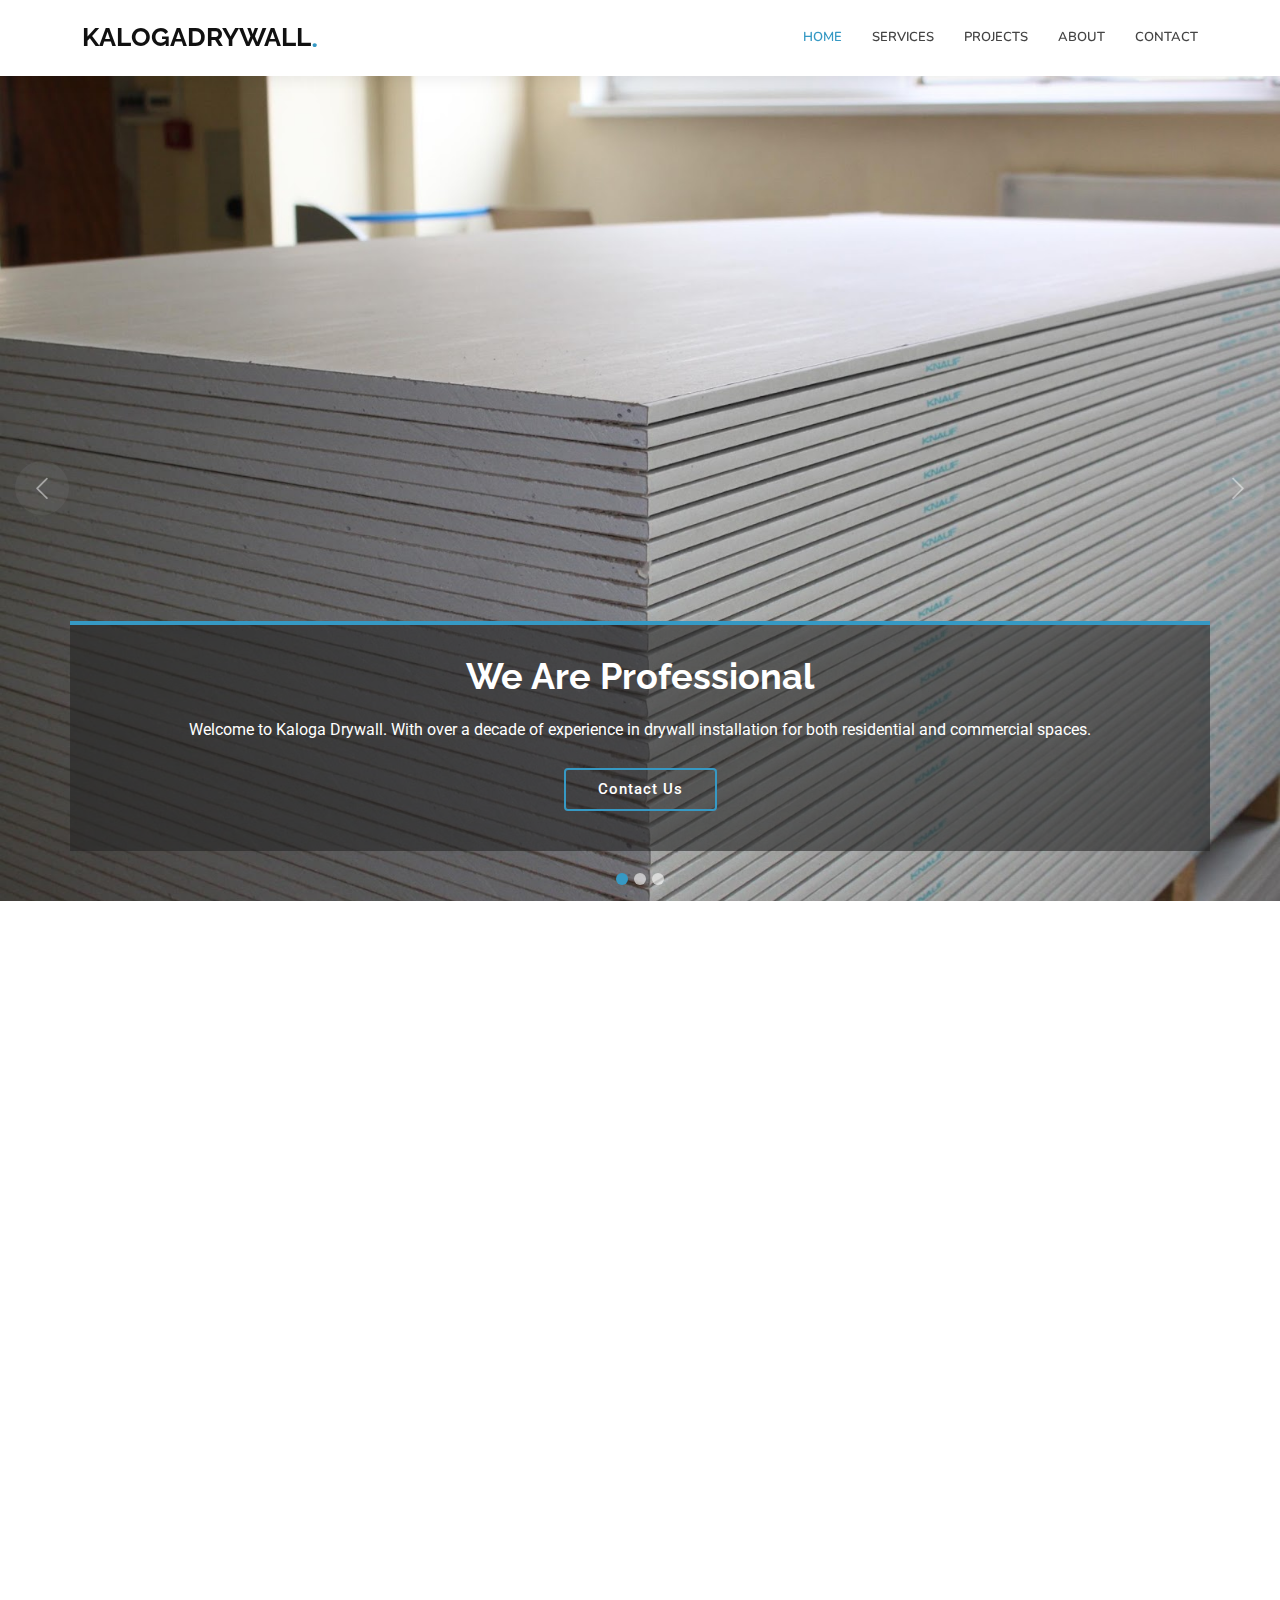
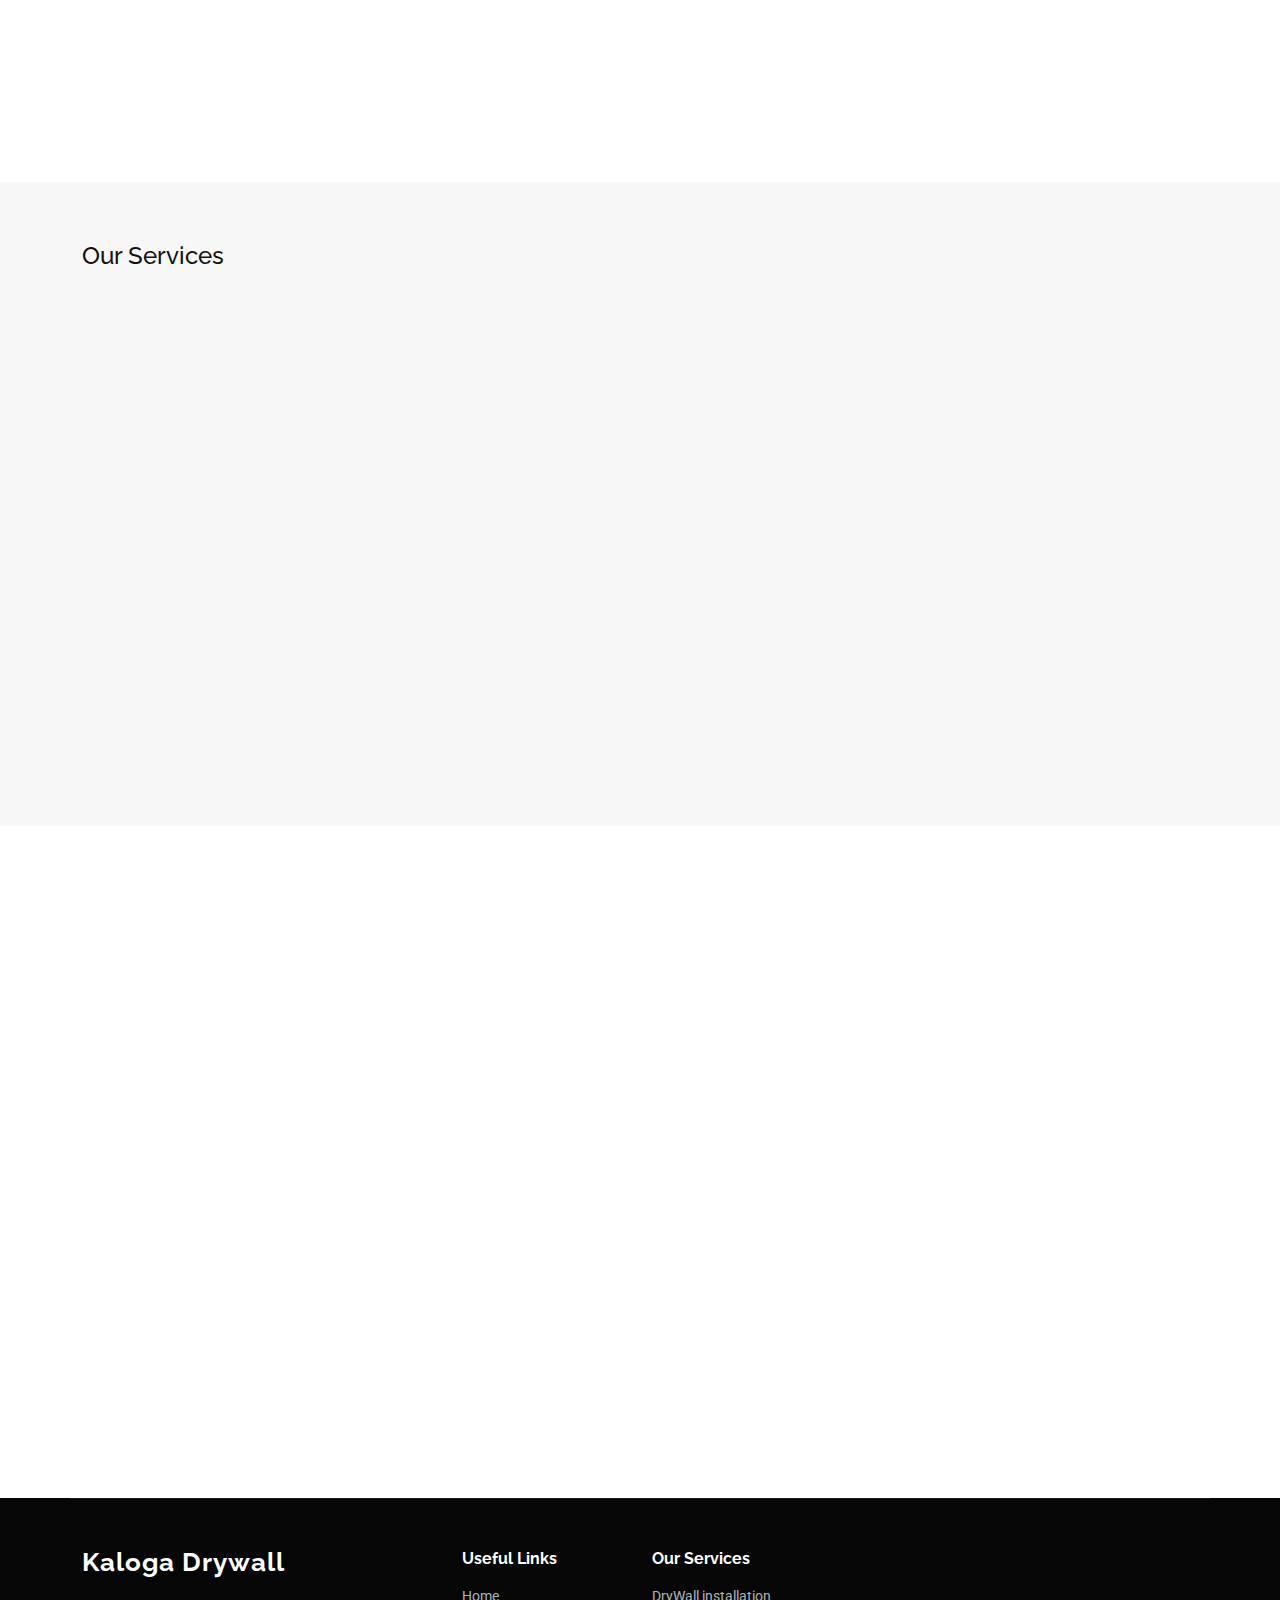
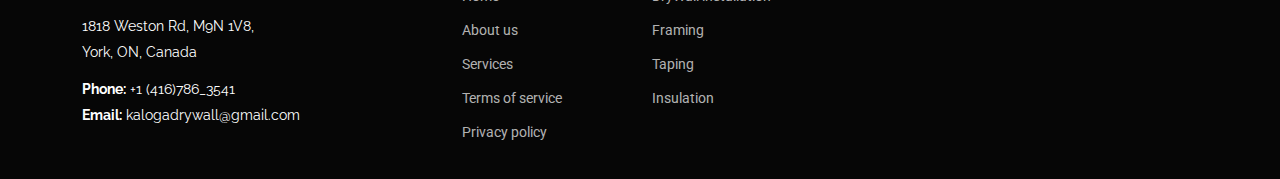
==== commit 778f6fe8: "updated" ====
--- a/index.html
+++ b/index.html
@@ -225,30 +225,6 @@
     </div>
   </section><!-- /Services Section -->
 
-  <!-- Why choose us-->
-  <section id="why-choose-us">
-    <h2>Why Choose Us?</h2>
-    <div class="reasons">
-      <div class="reason">
-        <h3 class="dynamic-heading">1. Reliable Service </h3>
-        <p>We are dependable and support you through every stage of the process.</p>
-      </div>
-      <div class="reason">
-        <h3 class="dynamic-heading">2. Quality Assurance </h3>
-        <p>Our drywall contractors are committed to providing top-quality services and consistently aim for excellence.</p>
-      </div>
-      <div class="reason">
-        <h3 class="dynamic-heading">3. Client Recommended</h3>
-        <p>Our clients trust us, and customers highly recommend our services.</p>
-      </div>
-      <div class="reason">
-        <h3 class="dynamic-heading">4. Timely Completion </h3>
-        <p>Our method enables us to finish drywall and taping projects promptly.</p>
-      </div>
-    </div>
-  </section> <!-- /Why choose us -->
-
-
     <!-- Clients Section -->
     <section id="clients" class="clients section">
 
@@ -267,20 +243,20 @@
           </div><!-- End Client Item -->
 
           <div class="col-xl-3 col-md-4 client-logo">
+            <img src="assets/img/clients/penco.png" class="img-fluid" alt="">
+          </div><!-- End Client Item -->
+
+          <div class="col-xl-3 col-md-4 client-logo">
+            <img src= "assets/img/clients/uniteddrywall2.png" class="img-fluid" alt="">
+          </div><!-- End Client Item -->
+
+          <div class="col-xl-3 col-md-4 client-logo">
             <img src="assets/img/clients/marel.png" class="img-fluid" alt="">
-          </div><!-- End Client Item -->
-
-          <div class="col-xl-3 col-md-4 client-logo">
-            <img src="assets/img/clients/downswview.jpg" class="img-fluid" alt="">
-          </div><!-- End Client Item -->
-
-          <div class="col-xl-3 col-md-4 client-logo">
-            <img src="assets/img/clients/uniteddrywall2.png" class="img-fluid" alt="">
-          </div>
-          <!-- End Client Item 
-
-          <div class="col-xl-3 col-md-4 client-logo">
-            <img src="assets/img/clients/client-5.png" class="img-fluid" alt="">
+          </div>
+          <!-- End Client Item -->
+
+          <div class="col-xl-3 col-md-4 client-logo">
+            <img src= "assets/img/clients/downswview.jpg"  class="img-fluid" alt="">
           </div><!-- End Client Item 
 
           <div class="col-xl-3 col-md-4 client-logo">
@@ -371,4 +347,4 @@
 
 </body>
 
-</html>+</html>
